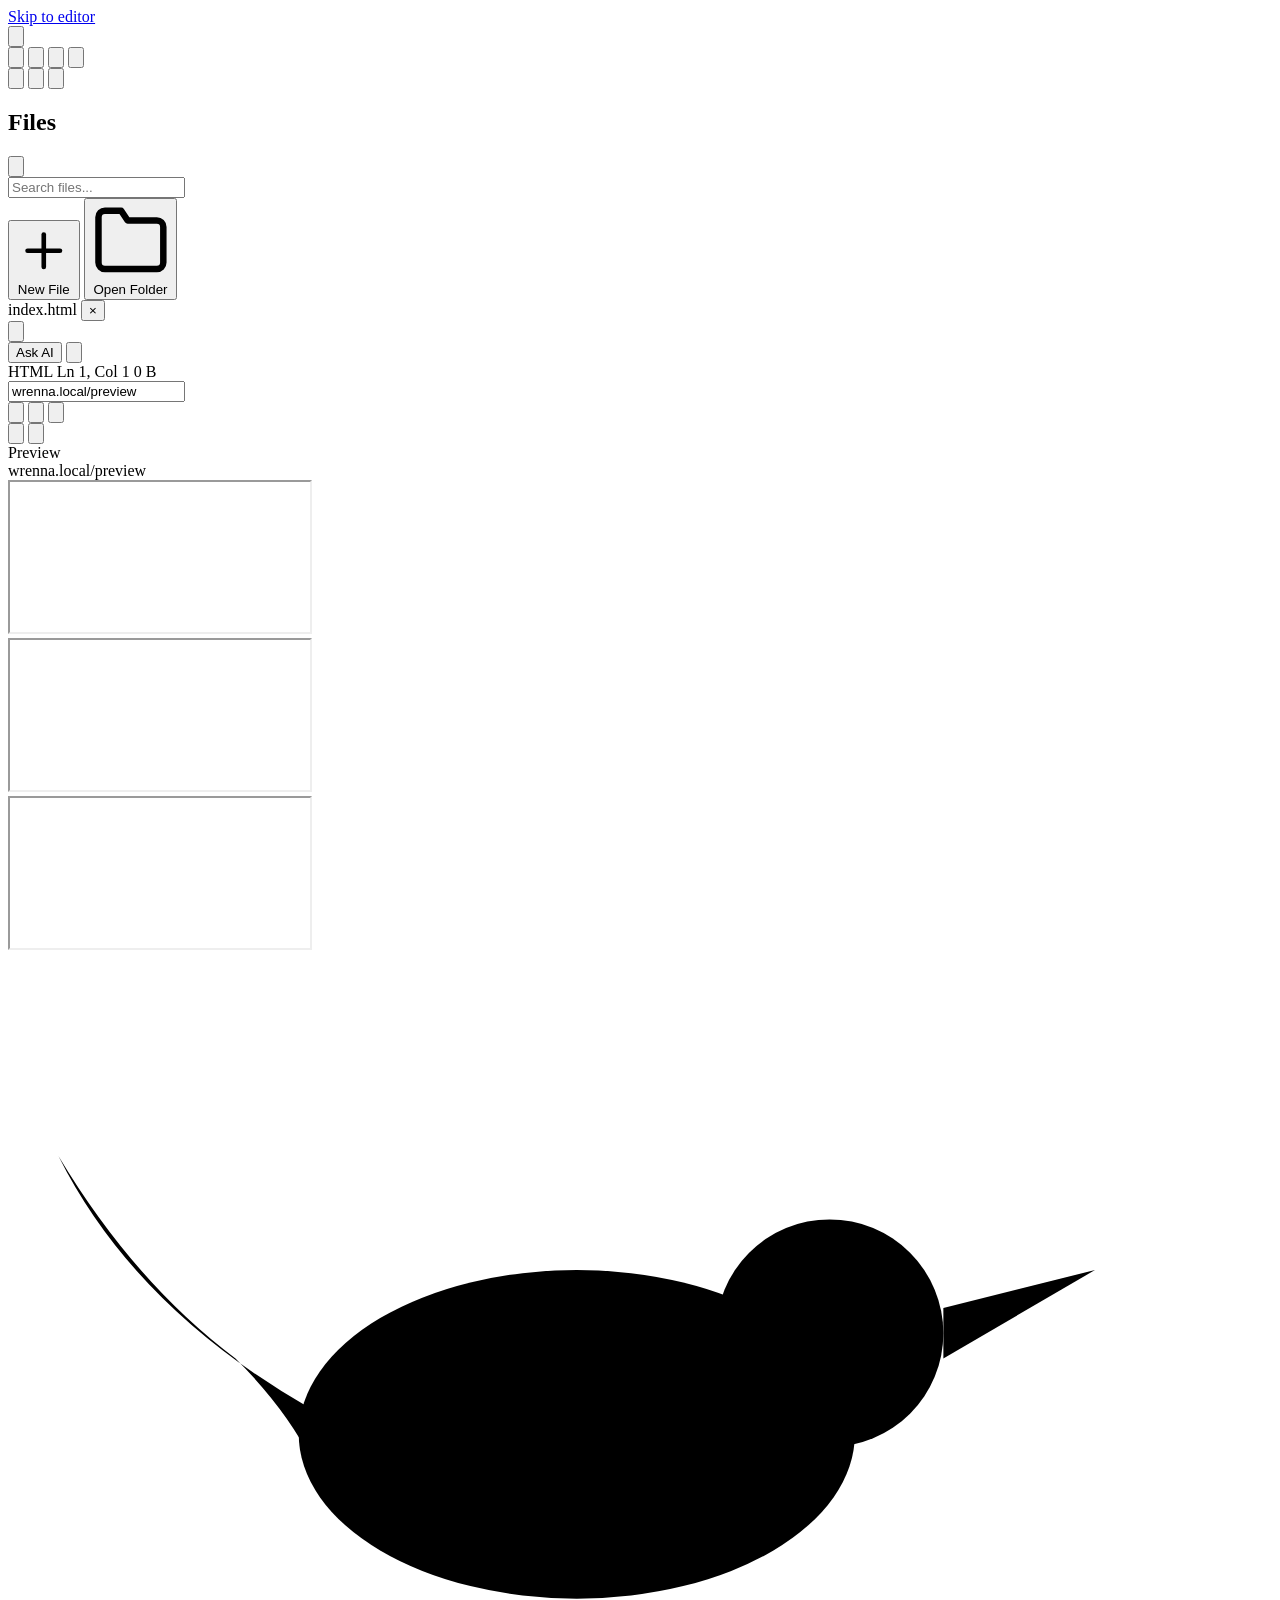
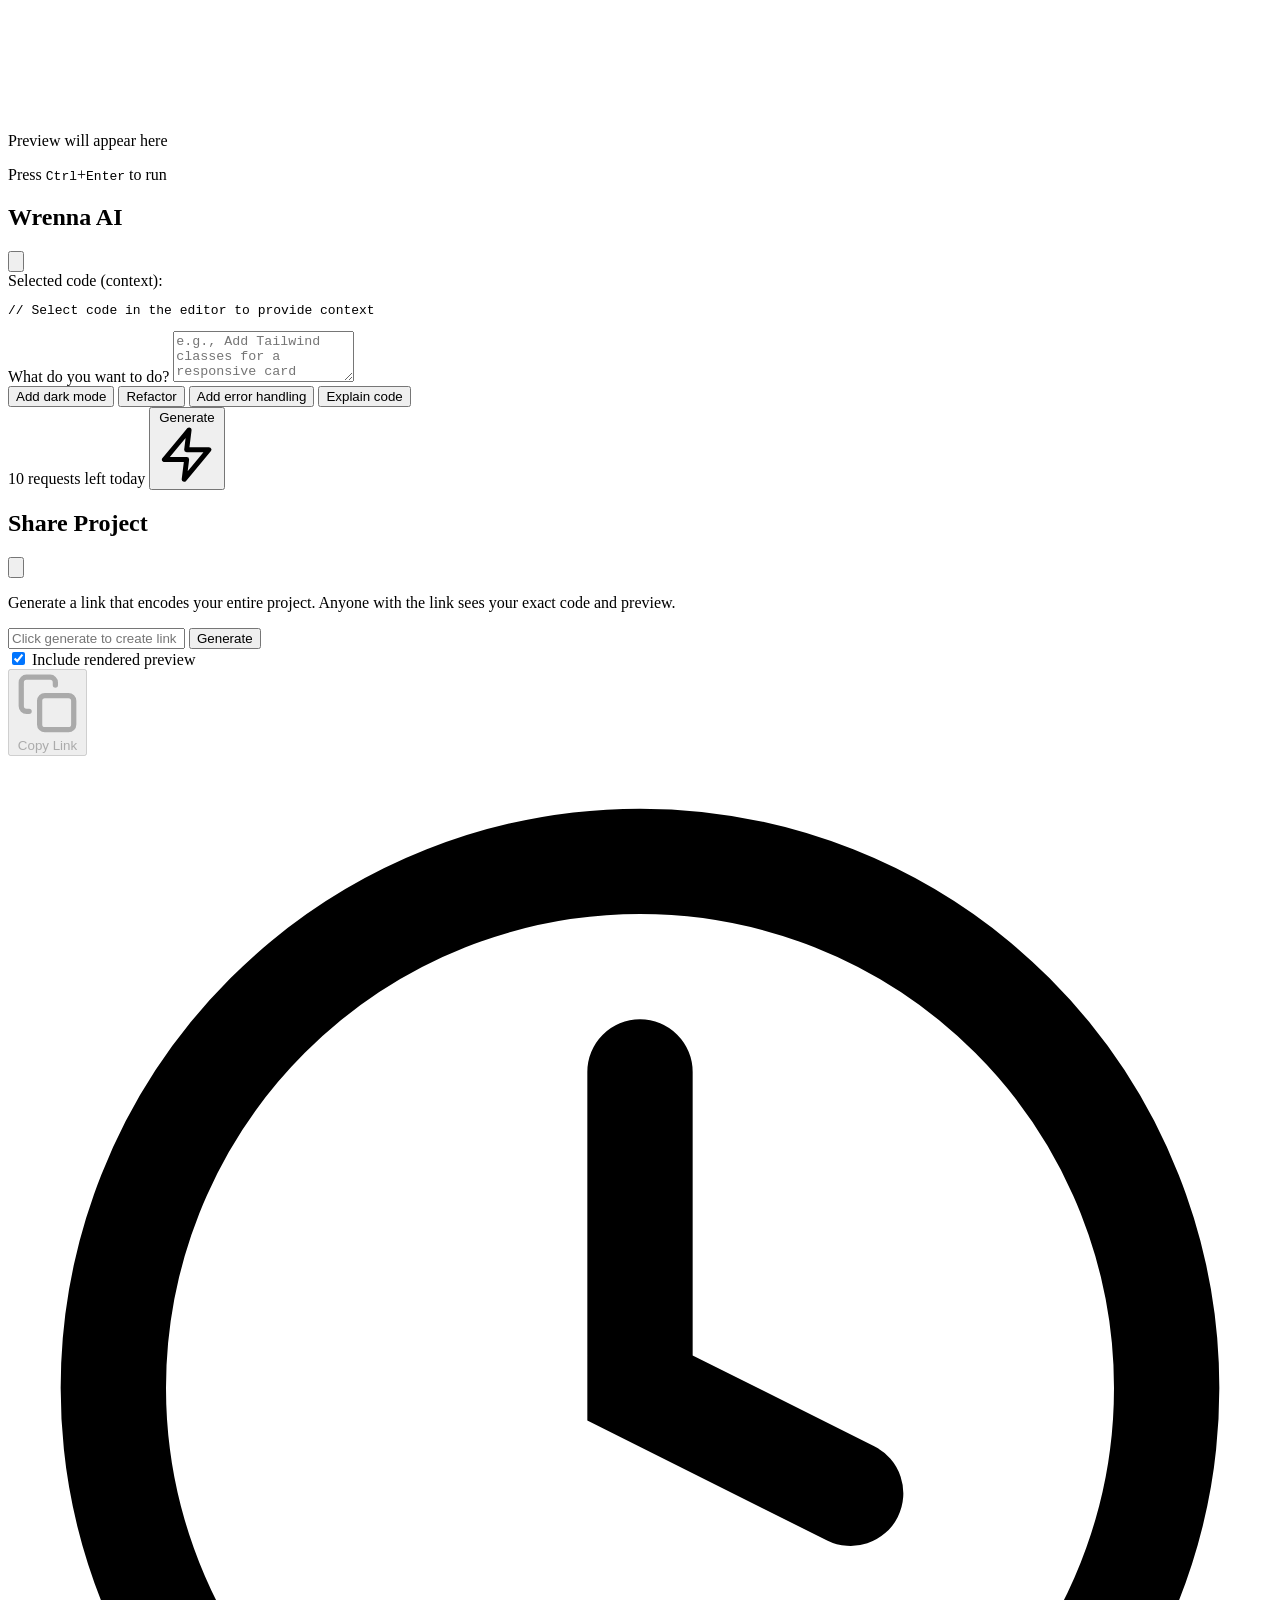
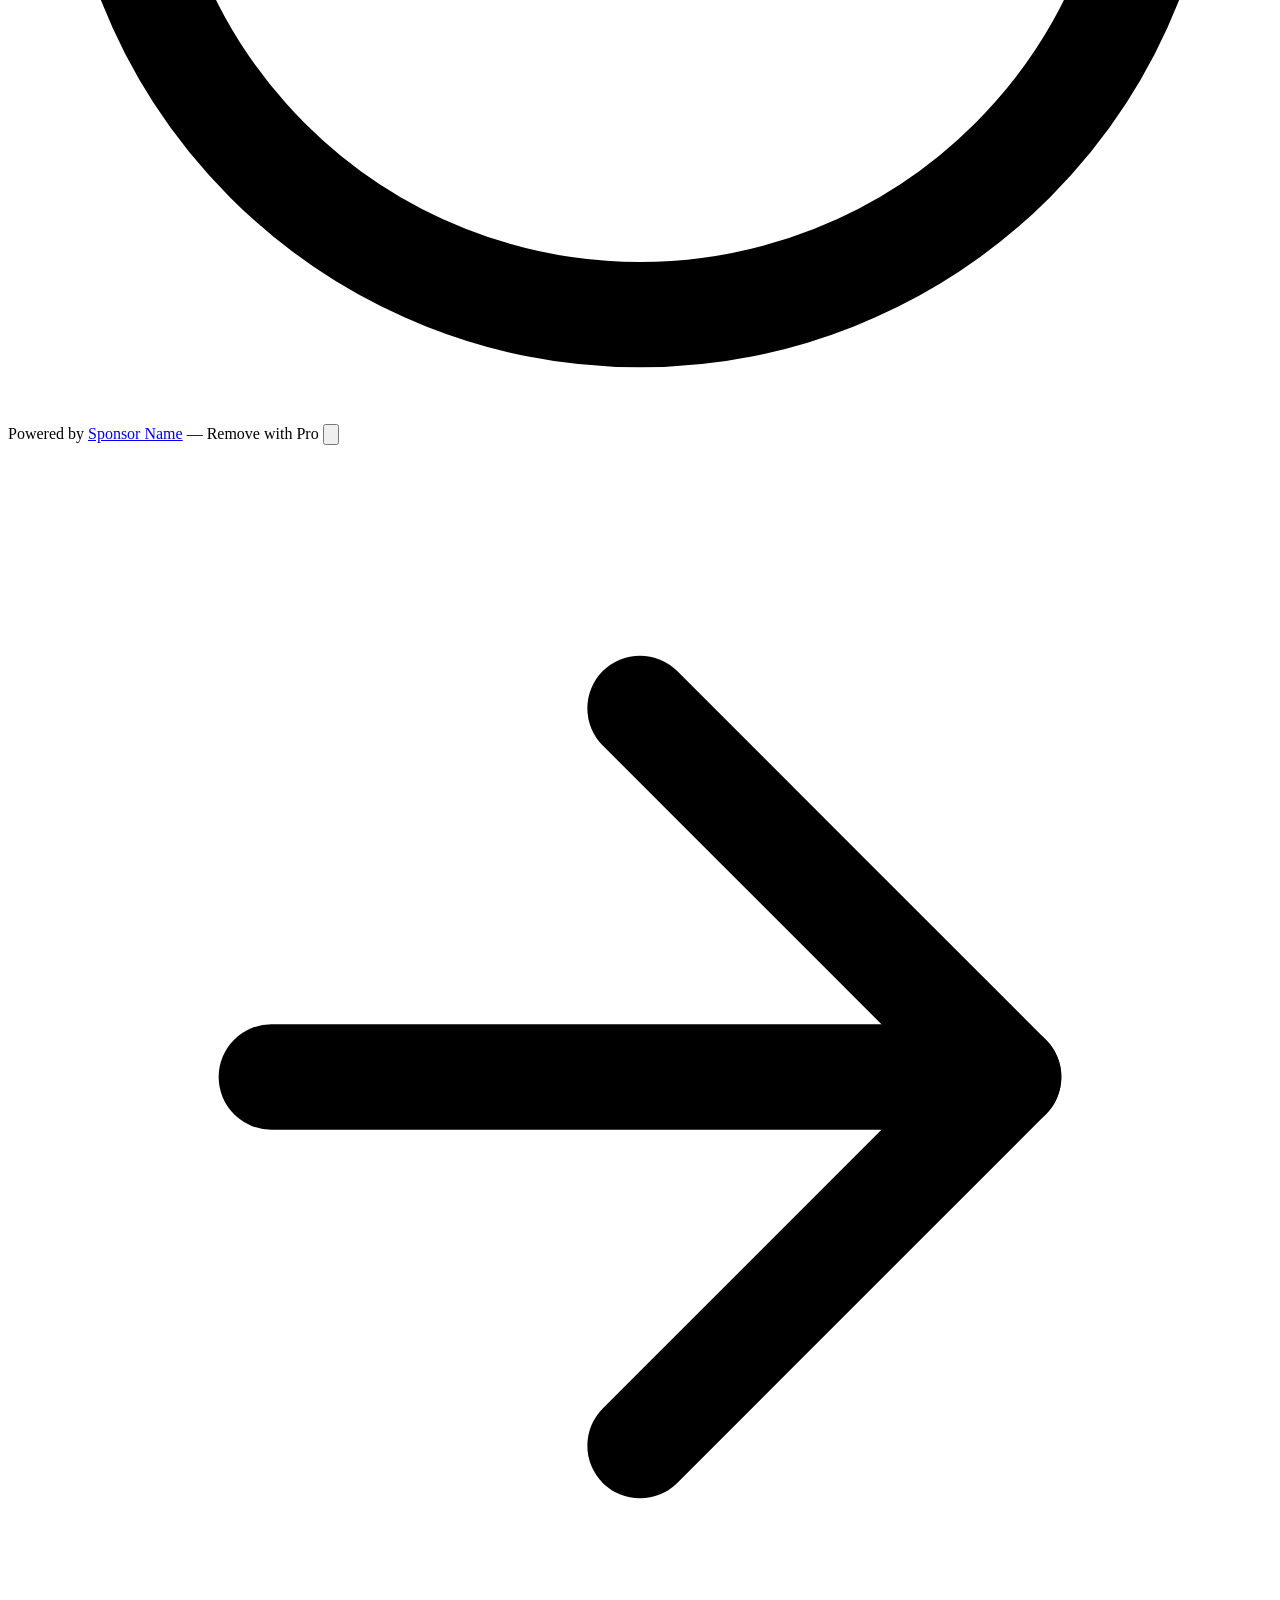
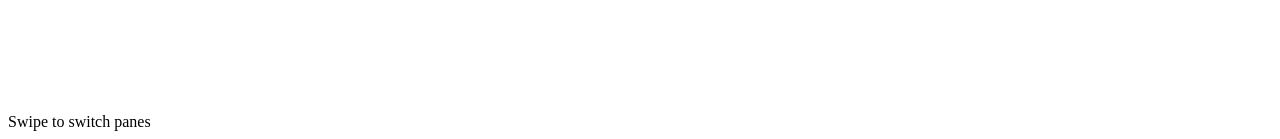
==== app.html @ cabc6733 "Add initial app.html structure and content" ====
<!DOCTYPE html>
<html lang="en">
<head>
    <meta charset="UTF-8">
    <meta name="viewport" content="width=device-width, initial-scale=1.0, viewport-fit=cover, user-scalable=no">
    <meta name="description" content="Wrenna Editor — Paste code, see it live.">
    <meta name="theme-color" content="#16120E">
    <title>Wrenna — Editor</title>
    
    <!-- Favicon -->
    <link rel="icon" href="data:image/svg+xml,%3Csvg xmlns='http://www.w3.org/2000/svg' viewBox='0 0 32 32'%3E%3Cpath fill='%23b54a26' d='M6 20 Q8 14 12 12 Q13 8 17 9 Q20 10 19 13 Q23 11 26 14 Q28 16 27 19 Q24 18 22 19 Q20 23 16 24 Q12 25 10 23 Q8 22 6 20 Z'/%3E%3C/svg%3E">
    
    <!-- Fonts (same as landing for consistency) -->
    <link rel="preconnect" href="https://fonts.googleapis.com">
    <link rel="preconnect" href="https://fonts.gstatic.com" crossorigin>
    <link href="https://fonts.googleapis.com/css2?family=Inter:wght@400;500;600&family=JetBrains+Mono:wght@400;500&display=swap" rel="stylesheet">
    
    <!-- Styles -->
    <link rel="stylesheet" href="css/app.css">
</head>
<body class="app-body">
    <a href="#editor-pane" class="skip-link">Skip to editor</a>
    
    <!-- ==================== ACTIVITY BAR ==================== -->
    <aside class="activity-bar" role="navigation" aria-label="Editor tools">
        <!-- Logo / Hamburger (toggles file tree) -->
        <button class="activity-btn activity-logo" id="btn-file-tree" aria-label="Toggle file tree" title="Files">
            <svg class="icon icon-logo" viewBox="0 0 32 32" fill="none" aria-hidden="true">
                <path d="M6 20 Q8 14 12 12 Q13 8 17 9 Q20 10 19 13 Q23 11 26 14 Q28 16 27 19 Q24 18 22 19 Q20 23 16 24 Q12 25 10 23 Q8 22 6 20 Z" fill="currentColor"/>
                <circle cx="24" cy="13" r="0.8" fill="var(--ink-0)"/>
            </svg>
        </button>
        
        <div class="activity-divider" aria-hidden="true"></div>
        
        <!-- Import -->
        <button class="activity-btn" id="btn-import" aria-label="Import file or repo" title="Import">
            <svg class="icon" viewBox="0 0 24 24" fill="none" stroke="currentColor" stroke-width="2" stroke-linecap="round" stroke-linejoin="round" aria-hidden="true">
                <path d="M21 15v4a2 2 0 0 1-2 2H5a2 2 0 0 1-2-2v-4"/>
                <polyline points="7 10 12 15 17 10"/>
                <line x1="12" y1="15" x2="12" y2="3"/>
            </svg>
        </button>
        
        <!-- GitHub -->
        <button class="activity-btn" id="btn-github" aria-label="GitHub integration" title="GitHub">
            <svg class="icon" viewBox="0 0 24 24" fill="none" stroke="currentColor" stroke-width="2" stroke-linecap="round" stroke-linejoin="round" aria-hidden="true">
                <path d="M9 19c-5 1.5-5-2.5-7-3m14 6v-3.5c0-1 .1-1.4-.5-2 2.8-.3 5.5-1.4 5.5-6a4.6 4.6 0 0 0-1.3-3.2 4.2 4.2 0 0 0-.1-3.2s-1.1-.3-3.5 1.3a12.3 12.3 0 0 0-6.2 0C6.5 2.8 5.4 3.1 5.4 3.1a4.2 4.2 0 0 0-.1 3.2A4.6 4.6 0 0 0 4 9.5c0 4.6 2.7 5.7 5.5 6-.6.6-.6 1.2-.5 2V22"/>
            </svg>
        </button>
        
        <!-- Share -->
        <button class="activity-btn" id="btn-share" aria-label="Share project" title="Share">
            <svg class="icon" viewBox="0 0 24 24" fill="none" stroke="currentColor" stroke-width="2" stroke-linecap="round" stroke-linejoin="round" aria-hidden="true">
                <circle cx="18" cy="5" r="3"/>
                <circle cx="6" cy="12" r="3"/>
                <circle cx="18" cy="19" r="3"/>
                <line x1="8.6" y1="13.5" x2="15.4" y2="17.5"/>
                <line x1="15.4" y1="6.5" x2="8.6" y2="10.5"/>
            </svg>
        </button>
        
        <!-- Live toggle -->
        <button class="activity-btn" id="btn-live" aria-label="Toggle live preview" title="Live Preview" aria-pressed="true">
            <svg class="icon" viewBox="0 0 24 24" fill="none" stroke="currentColor" stroke-width="2" stroke-linecap="round" stroke-linejoin="round" aria-hidden="true">
                <path d="M1 12s4-8 11-8 11 8 11 8-4 8-11 8-11-8-11-8z"/>
                <circle cx="12" cy="12" r="3"/>
            </svg>
        </button>
        
        <div class="activity-spacer" aria-hidden="true"></div>
        
        <!-- Run -->
        <button class="activity-btn activity-run" id="btn-run" aria-label="Run code" title="Run (Ctrl+Enter)">
            <svg class="icon" viewBox="0 0 24 24" fill="currentColor" aria-hidden="true">
                <polygon points="6 3 20 12 6 21 6 3"/>
            </svg>
        </button>
        
        <!-- AI -->
        <button class="activity-btn activity-ai" id="btn-ai" aria-label="Ask Wrenna AI" title="Wrenna AI">
            <svg class="icon" viewBox="0 0 24 24" fill="none" stroke="currentColor" stroke-width="2" stroke-linecap="round" stroke-linejoin="round" aria-hidden="true">
                <path d="M12 2 L2 7 L12 12 L22 7 Z"/>
                <path d="M2 17 L12 22 L22 17"/>
                <path d="M2 12 L12 17 L22 12"/>
            </svg>
        </button>
        
        <!-- Pro -->
        <button class="activity-btn activity-pro" id="btn-pro" aria-label="Upgrade to Pro" title="Pro">
            <svg class="icon" viewBox="0 0 24 24" fill="none" stroke="currentColor" stroke-width="2" stroke-linecap="round" stroke-linejoin="round" aria-hidden="true">
                <polygon points="12 2 15.09 8.26 22 9.27 17 14.14 18.18 21.02 12 17.77 5.82 21.02 7 14.14 2 9.27 8.91 8.26 12 2"/>
            </svg>
        </button>
    </aside>
    
    <!-- ==================== FILE TREE OVERLAY ==================== -->
    <div class="file-tree-overlay" id="file-tree-overlay" role="dialog" aria-label="File tree" aria-hidden="true">
        <div class="file-tree-panel">
            <div class="file-tree-header">
                <h2 class="file-tree-title">Files</h2>
                <button class="file-tree-close" id="btn-file-tree-close" aria-label="Close file tree">
                    <svg class="icon" viewBox="0 0 24 24" fill="none" stroke="currentColor" stroke-width="2" stroke-linecap="round" aria-hidden="true">
                        <line x1="18" y1="6" x2="6" y2="18"/>
                        <line x1="6" y1="6" x2="18" y2="18"/>
                    </svg>
                </button>
            </div>
            
            <div class="file-tree-search">
                <input type="search" id="file-search" placeholder="Search files..." aria-label="Search files">
            </div>
            
            <nav class="file-tree-list" id="file-tree" role="tree" aria-label="Project files">
                <!-- Populated by JS -->
            </nav>
            
            <div class="file-tree-actions">
                <button class="btn btn-ghost btn-sm" id="btn-new-file">
                    <svg class="icon icon-sm" viewBox="0 0 24 24" fill="none" stroke="currentColor" stroke-width="2" stroke-linecap="round" aria-hidden="true">
                        <line x1="12" y1="5" x2="12" y2="19"/>
                        <line x1="5" y1="12" x2="19" y2="12"/>
                    </svg>
                    New File
                </button>
                <button class="btn btn-ghost btn-sm" id="btn-open-folder">
                    <svg class="icon icon-sm" viewBox="0 0 24 24" fill="none" stroke="currentColor" stroke-width="2" stroke-linecap="round" stroke-linejoin="round" aria-hidden="true">
                        <path d="M22 19a2 2 0 0 1-2 2H4a2 2 0 0 1-2-2V5a2 2 0 0 1 2-2h5l2 3h9a2 2 0 0 1 2 2z"/>
                    </svg>
                    Open Folder
                </button>
            </div>
        </div>
    </div>
    
    <!-- ==================== MAIN WORKSPACE ==================== -->
    <main class="workspace" id="workspace">
        
        <!-- Editor Pane -->
        <section class="pane pane-editor" id="editor-pane" aria-label="Code editor">
            <header class="pane-header">
                <div class="pane-tabs">
                    <div class="tab active" id="tab-index-html" data-file="index.html" role="tab" aria-selected="true" tabindex="0">
                        <span class="tab-name">index.html</span>
                        <button class="tab-close" aria-label="Close file">×</button>
                    </div>
                    <button class="tab-new" id="btn-tab-new" aria-label="New file">
                        <svg class="icon icon-sm" viewBox="0 0 24 24" fill="none" stroke="currentColor" stroke-width="2" stroke-linecap="round" aria-hidden="true">
                            <line x1="12" y1="5" x2="12" y2="19"/>
                            <line x1="5" y1="12" x2="19" y2="12"/>
                        </svg>
                    </button>
                </div>
                
                <div class="pane-actions">
                    <!-- AI Button (in header for quick access) -->
                    <button class="pane-btn" id="btn-ai-header" aria-label="Ask Wrenna AI" title="Wrenna AI">
                        <span class="ai-spark" aria-hidden="true"></span>
                        Ask AI
                    </button>
                    
                    <!-- Maximize editor -->
                    <button class="pane-btn pane-maximize" id="btn-maximize-editor" aria-label="Maximize editor" title="Focus Editor">
                        <svg class="icon" viewBox="0 0 24 24" fill="none" stroke="currentColor" stroke-width="2" stroke-linecap="round" stroke-linejoin="round" aria-hidden="true">
                            <path d="M8 3H5a2 2 0 0 0-2 2v3m18 0V5a2 2 0 0 0-2-2h-3m0 18h3a2 2 0 0 0 2-2v-3M3 16v3a2 2 0 0 0 2 2h3"/>
                        </svg>
                    </button>
                </div>
            </header>
            
            <div class="pane-body editor-body">
                <div id="codemirror-container" class="codemirror-host"></div>
            </div>
            
            <footer class="editor-statusbar">
                <span class="status-item" id="status-lang">HTML</span>
                <span class="status-item" id="status-cursor">Ln 1, Col 1</span>
                <span class="status-item" id="status-file-size">0 B</span>
            </footer>
        </section>
        
        <!-- Resize Handle -->
        <div class="resize-handle" id="resize-handle" role="separator" aria-orientation="vertical" aria-label="Resize panes" tabindex="0">
            <div class="resize-grip" aria-hidden="true"></div>
        </div>
        
        <!-- Preview Pane -->
        <section class="pane pane-preview" id="preview-pane" aria-label="Live preview">
            <header class="pane-header">
                <div class="preview-url-bar">
                    <div class="url-dots" aria-hidden="true">
                        <span class="dot"></span>
                        <span class="dot"></span>
                        <span class="dot"></span>
                    </div>
                    <input type="text" class="url-input" id="preview-url" value="wrenna.local/preview" aria-label="Preview URL" readonly>
                </div>
                
                <div class="pane-actions">
                    <!-- Device selector -->
                    <div class="device-selector" role="toolbar" aria-label="Device viewport">
                        <button class="device-btn active" data-device="desktop" aria-label="Desktop viewport" title="Desktop">
                            <svg class="icon" viewBox="0 0 24 24" fill="none" stroke="currentColor" stroke-width="2" stroke-linecap="round" stroke-linejoin="round" aria-hidden="true">
                                <rect x="2" y="3" width="20" height="14" rx="2"/>
                                <line x1="8" y1="21" x2="16" y2="21"/>
                                <line x1="12" y1="17" x2="12" y2="21"/>
                            </svg>
                        </button>
                        <button class="device-btn" data-device="tablet" aria-label="Tablet viewport" title="Tablet">
                            <svg class="icon" viewBox="0 0 24 24" fill="none" stroke="currentColor" stroke-width="2" stroke-linecap="round" stroke-linejoin="round" aria-hidden="true">
                                <rect x="4" y="2" width="16" height="20" rx="2"/>
                                <line x1="12" y1="18" x2="12" y2="18"/>
                            </svg>
                        </button>
                        <button class="device-btn" data-device="mobile" aria-label="Mobile viewport" title="Mobile">
                            <svg class="icon" viewBox="0 0 24 24" fill="none" stroke="currentColor" stroke-width="2" stroke-linecap="round" stroke-linejoin="round" aria-hidden="true">
                                <rect x="5" y="2" width="14" height="20" rx="2"/>
                                <line x1="12" y1="18" x2="12" y2="18"/>
                            </svg>
                        </button>
                    </div>
                    
                    <!-- Refresh -->
                    <button class="pane-btn" id="btn-refresh-preview" aria-label="Refresh preview" title="Refresh">
                        <svg class="icon" viewBox="0 0 24 24" fill="none" stroke="currentColor" stroke-width="2" stroke-linecap="round" stroke-linejoin="round" aria-hidden="true">
                            <polyline points="23 4 23 10 17 10"/>
                            <path d="M20.49 15a9 9 0 1 1-2.12-9.36L23 10"/>
                        </svg>
                    </button>
                    
                    <!-- Maximize preview -->
                    <button class="pane-btn pane-maximize" id="btn-maximize-preview" aria-label="Maximize preview" title="Focus Preview">
                        <svg class="icon" viewBox="0 0 24 24" fill="none" stroke="currentColor" stroke-width="2" stroke-linecap="round" stroke-linejoin="round" aria-hidden="true">
                            <path d="M8 3H5a2 2 0 0 0-2 2v3m18 0V5a2 2 0 0 0-2-2h-3m0 18h3a2 2 0 0 0 2-2v-3M3 16v3a2 2 0 0 0 2 2h3"/>
                        </svg>
                    </button>
                </div>
            </header>
            
            <div class="pane-body preview-body">
                <div class="preview-stage" id="preview-stage">
                    <!-- Device frame container -->
                    <div class="device-frame device-desktop active" id="device-frame" data-device="desktop">
                        <!-- Desktop frame -->
                        <div class="device-screen device-screen-desktop">
                            <div class="browser-chrome">
                                <div class="browser-tabs">
                                    <span class="browser-tab active">
                                        <span class="tab-favicon"></span>
                                        <span class="tab-title">Preview</span>
                                    </span>
                                </div>
                                <div class="browser-url">wrenna.local/preview</div>
                            </div>
                            <iframe id="preview-iframe" class="preview-iframe" sandbox="allow-scripts allow-forms allow-popups allow-modals" title="Code preview"></iframe>
                        </div>
                        
                        <!-- Tablet frame (hidden by default) -->
                        <div class="device-screen device-screen-tablet">
                            <div class="tablet-notch"></div>
                            <iframe id="preview-iframe-tablet" class="preview-iframe" sandbox="allow-scripts allow-forms allow-popups allow-modals" title="Tablet preview"></iframe>
                            <div class="tablet-home"></div>
                        </div>
                        
                        <!-- Mobile frame (hidden by default) -->
                        <div class="device-screen device-screen-mobile">
                            <div class="mobile-notch">
                                <span class="notch-speaker"></span>
                                <span class="notch-camera"></span>
                            </div>
                            <iframe id="preview-iframe-mobile" class="preview-iframe" sandbox="allow-scripts allow-forms allow-popups allow-modals" title="Mobile preview"></iframe>
                            <div class="mobile-home-indicator"></div>
                        </div>
                    </div>
                </div>
                
                <!-- Empty state (shown when no code) -->
                <div class="preview-empty" id="preview-empty">
                    <svg class="empty-wren" viewBox="0 0 100 60" fill="currentColor" aria-hidden="true">
                        <ellipse cx="45" cy="38" rx="22" ry="13"/>
                        <circle cx="65" cy="30" r="9"/>
                        <path d="M74 28 L86 25 L74 32 Z"/>
                        <path d="M24 36 Q10 28 4 16 Q10 26 18 32 Q22 36 24 40 Z"/>
                    </svg>
                    <p>Preview will appear here</p>
                    <span class="empty-hint">Press <kbd>Ctrl</kbd>+<kbd>Enter</kbd> to run</span>
                </div>
            </div>
        </section>
    </main>
    
    <!-- ==================== AI MODAL ==================== -->
    <div class="modal-overlay" id="ai-modal-overlay" role="dialog" aria-modal="true" aria-labelledby="ai-modal-title" aria-hidden="true">
        <div class="modal ai-modal">
            <header class="modal-header">
                <h2 id="ai-modal-title" class="modal-title">
                    <span class="ai-spark" aria-hidden="true"></span>
                    Wrenna AI
                </h2>
                <button class="modal-close" id="btn-ai-close" aria-label="Close AI modal">
                    <svg class="icon" viewBox="0 0 24 24" fill="none" stroke="currentColor" stroke-width="2" stroke-linecap="round" aria-hidden="true">
                        <line x1="18" y1="6" x2="6" y2="18"/>
                        <line x1="6" y1="6" x2="18" y2="18"/>
                    </svg>
                </button>
            </header>
            
            <div class="modal-body">
                <div class="ai-context" id="ai-context">
                    <label class="ai-context-label">Selected code (context):</label>
                    <pre class="ai-context-code" id="ai-context-code">// Select code in the editor to provide context</pre>
                </div>
                
                <div class="ai-prompt-group">
                    <label for="ai-prompt" class="ai-prompt-label">What do you want to do?</label>
                    <textarea id="ai-prompt" class="ai-prompt-input" rows="3" placeholder="e.g., Add Tailwind classes for a responsive card layout..." aria-label="AI prompt"></textarea>
                </div>
                
                <div class="ai-suggestions">
                    <button class="suggestion-chip" data-prompt="Add dark mode support">Add dark mode</button>
                    <button class="suggestion-chip" data-prompt="Refactor for better performance">Refactor</button>
                    <button class="suggestion-chip" data-prompt="Add error handling">Add error handling</button>
                    <button class="suggestion-chip" data-prompt="Add comments explaining this code">Explain code</button>
                </div>
            </div>
            
            <footer class="modal-footer">
                <span class="ai-quota" id="ai-quota">10 requests left today</span>
                <button class="btn btn-primary" id="btn-ai-generate">
                    Generate
                    <svg class="icon icon-sm" viewBox="0 0 24 24" fill="none" stroke="currentColor" stroke-width="2" stroke-linecap="round" stroke-linejoin="round" aria-hidden="true">
                        <polygon points="13 2 3 14 12 14 11 22 21 10 12 10 13 2"/>
                    </svg>
                </button>
            </footer>
        </div>
    </div>
    
    <!-- ==================== SHARE MODAL ==================== -->
    <div class="modal-overlay" id="share-modal-overlay" role="dialog" aria-modal="true" aria-labelledby="share-modal-title" aria-hidden="true">
        <div class="modal share-modal">
            <header class="modal-header">
                <h2 id="share-modal-title" class="modal-title">Share Project</h2>
                <button class="modal-close" id="btn-share-close" aria-label="Close share modal">
                    <svg class="icon" viewBox="0 0 24 24" fill="none" stroke="currentColor" stroke-width="2" stroke-linecap="round" aria-hidden="true">
                        <line x1="18" y1="6" x2="6" y2="18"/>
                        <line x1="6" y1="6" x2="18" y2="18"/>
                    </svg>
                </button>
            </header>
            
            <div class="modal-body">
                <p class="share-description">Generate a link that encodes your entire project. Anyone with the link sees your exact code and preview.</p>
                
                <div class="share-link-group">
                    <input type="text" id="share-url" class="share-url-input" readonly aria-label="Share URL" placeholder="Click generate to create link">
                    <button class="btn btn-primary btn-sm" id="btn-generate-link">Generate</button>
                </div>
                
                <div class="share-options">
                    <label class="share-option">
                        <input type="checkbox" id="share-include-preview" checked>
                        <span>Include rendered preview</span>
                    </label>
                </div>
                
                <div class="share-actions">
                    <button class="btn btn-ghost btn-sm" id="btn-copy-link" disabled>
                        <svg class="icon icon-sm" viewBox="0 0 24 24" fill="none" stroke="currentColor" stroke-width="2" stroke-linecap="round" stroke-linejoin="round" aria-hidden="true">
                            <rect x="9" y="9" width="13" height="13" rx="2"/>
                            <path d="M5 15H4a2 2 0 0 1-2-2V4a2 2 0 0 1 2-2h9a2 2 0 0 1 2 2v1"/>
                        </svg>
                        Copy Link
                    </button>
                </div>
            </div>
        </div>
    </div>
    
    <!-- ==================== STATUS BAR / SPONSOR ==================== -->
    <footer class="app-footer" id="app-footer">
        <div class="sponsor-banner" id="sponsor-banner">
            <span class="sponsor-text">
                <svg class="icon icon-sm" viewBox="0 0 24 24" fill="none" stroke="currentColor" stroke-width="2" stroke-linecap="round" aria-hidden="true">
                    <circle cx="12" cy="12" r="10"/>
                    <path d="M12 6v6l4 2"/>
                </svg>
                Powered by
                <a href="#" class="sponsor-link">Sponsor Name</a>
                — Remove with Pro
            </span>
            <button class="sponsor-close" id="btn-sponsor-close" aria-label="Dismiss sponsor banner">
                <svg class="icon icon-xs" viewBox="0 0 24 24" fill="none" stroke="currentColor" stroke-width="2" stroke-linecap="round" aria-hidden="true">
                    <line x1="18" y1="6" x2="6" y2="18"/>
                    <line x1="6" y1="6" x2="18" y2="18"/>
                </svg>
            </button>
        </div>
    </footer>
    
    <!-- ==================== TOAST NOTIFICATIONS ==================== -->
    <div class="toast-container" id="toast-container" aria-live="polite" aria-atomic="true"></div>
    
    <!-- ==================== MOBILE GESTURE HINTS ==================== -->
    <div class="gesture-hint" id="gesture-hint" aria-hidden="true">
        <div class="gesture-hint-content">
            <svg class="icon" viewBox="0 0 24 24" fill="none" stroke="currentColor" stroke-width="2" stroke-linecap="round" stroke-linejoin="round" aria-hidden="true">
                <path d="M5 12h14"/>
                <path d="M12 5l7 7-7 7"/>
            </svg>
            <span>Swipe to switch panes</span>
        </div>
    </div>
    
    <!-- Scripts (ES Modules) -->
    <script type="module" src="js/app.js"></script>
</body>
</html>
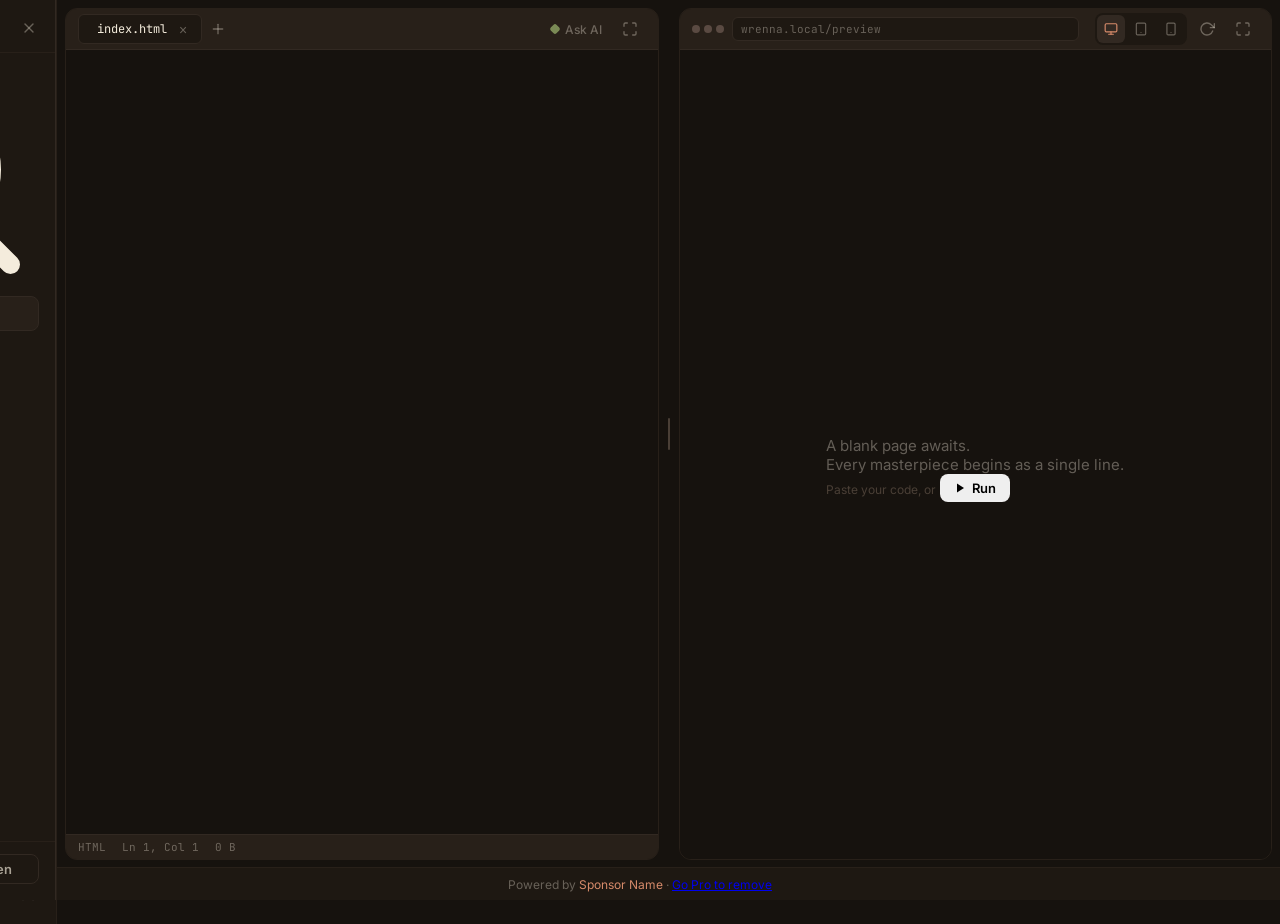
==== commit c47587fd: "Update fmt.Println message from 'Hello' to 'Goodbye'" ====
--- a/app.html
+++ b/app.html
@@ -7,15 +7,12 @@
     <meta name="theme-color" content="#16120E">
     <title>Wrenna — Editor</title>
     
-    <!-- Favicon -->
     <link rel="icon" href="data:image/svg+xml,%3Csvg xmlns='http://www.w3.org/2000/svg' viewBox='0 0 32 32'%3E%3Cpath fill='%23b54a26' d='M6 20 Q8 14 12 12 Q13 8 17 9 Q20 10 19 13 Q23 11 26 14 Q28 16 27 19 Q24 18 22 19 Q20 23 16 24 Q12 25 10 23 Q8 22 6 20 Z'/%3E%3C/svg%3E">
     
-    <!-- Fonts (same as landing for consistency) -->
     <link rel="preconnect" href="https://fonts.googleapis.com">
     <link rel="preconnect" href="https://fonts.gstatic.com" crossorigin>
-    <link href="https://fonts.googleapis.com/css2?family=Inter:wght@400;500;600&family=JetBrains+Mono:wght@400;500&display=swap" rel="stylesheet">
-    
-    <!-- Styles -->
+    <link href="https://fonts.googleapis.com/css2?family=Inter:wght@400;500;600;700&family=JetBrains+Mono:wght@400;500&family=Lora:ital,wght@0,400;0,600;1,400&display=swap" rel="stylesheet">
+    
     <link rel="stylesheet" href="css/app.css">
 </head>
 <body class="app-body">
@@ -23,84 +20,90 @@
     
     <!-- ==================== ACTIVITY BAR ==================== -->
     <aside class="activity-bar" role="navigation" aria-label="Editor tools">
-        <!-- Logo / Hamburger (toggles file tree) -->
-        <button class="activity-btn activity-logo" id="btn-file-tree" aria-label="Toggle file tree" title="Files">
-            <svg class="icon icon-logo" viewBox="0 0 32 32" fill="none" aria-hidden="true">
-                <path d="M6 20 Q8 14 12 12 Q13 8 17 9 Q20 10 19 13 Q23 11 26 14 Q28 16 27 19 Q24 18 22 19 Q20 23 16 24 Q12 25 10 23 Q8 22 6 20 Z" fill="currentColor"/>
-                <circle cx="24" cy="13" r="0.8" fill="var(--ink-0)"/>
-            </svg>
-        </button>
-        
-        <div class="activity-divider" aria-hidden="true"></div>
-        
-        <!-- Import -->
-        <button class="activity-btn" id="btn-import" aria-label="Import file or repo" title="Import">
-            <svg class="icon" viewBox="0 0 24 24" fill="none" stroke="currentColor" stroke-width="2" stroke-linecap="round" stroke-linejoin="round" aria-hidden="true">
-                <path d="M21 15v4a2 2 0 0 1-2 2H5a2 2 0 0 1-2-2v-4"/>
-                <polyline points="7 10 12 15 17 10"/>
-                <line x1="12" y1="15" x2="12" y2="3"/>
-            </svg>
-        </button>
-        
-        <!-- GitHub -->
-        <button class="activity-btn" id="btn-github" aria-label="GitHub integration" title="GitHub">
-            <svg class="icon" viewBox="0 0 24 24" fill="none" stroke="currentColor" stroke-width="2" stroke-linecap="round" stroke-linejoin="round" aria-hidden="true">
-                <path d="M9 19c-5 1.5-5-2.5-7-3m14 6v-3.5c0-1 .1-1.4-.5-2 2.8-.3 5.5-1.4 5.5-6a4.6 4.6 0 0 0-1.3-3.2 4.2 4.2 0 0 0-.1-3.2s-1.1-.3-3.5 1.3a12.3 12.3 0 0 0-6.2 0C6.5 2.8 5.4 3.1 5.4 3.1a4.2 4.2 0 0 0-.1 3.2A4.6 4.6 0 0 0 4 9.5c0 4.6 2.7 5.7 5.5 6-.6.6-.6 1.2-.5 2V22"/>
-            </svg>
-        </button>
-        
-        <!-- Share -->
-        <button class="activity-btn" id="btn-share" aria-label="Share project" title="Share">
-            <svg class="icon" viewBox="0 0 24 24" fill="none" stroke="currentColor" stroke-width="2" stroke-linecap="round" stroke-linejoin="round" aria-hidden="true">
-                <circle cx="18" cy="5" r="3"/>
-                <circle cx="6" cy="12" r="3"/>
-                <circle cx="18" cy="19" r="3"/>
-                <line x1="8.6" y1="13.5" x2="15.4" y2="17.5"/>
-                <line x1="15.4" y1="6.5" x2="8.6" y2="10.5"/>
-            </svg>
-        </button>
-        
-        <!-- Live toggle -->
-        <button class="activity-btn" id="btn-live" aria-label="Toggle live preview" title="Live Preview" aria-pressed="true">
-            <svg class="icon" viewBox="0 0 24 24" fill="none" stroke="currentColor" stroke-width="2" stroke-linecap="round" stroke-linejoin="round" aria-hidden="true">
-                <path d="M1 12s4-8 11-8 11 8 11 8-4 8-11 8-11-8-11-8z"/>
-                <circle cx="12" cy="12" r="3"/>
-            </svg>
-        </button>
+        
+        <!-- Group 1: Identity -->
+        <div class="activity-group activity-group-identity">
+            <button class="activity-btn activity-logo" id="btn-file-tree" aria-label="Toggle file tree" title="Files">
+                <svg class="icon icon-logo" viewBox="0 0 32 32" fill="none" aria-hidden="true">
+                    <path d="M6 20 Q8 14 12 12 Q13 8 17 9 Q20 10 19 13 Q23 11 26 14 Q28 16 27 19 Q24 18 22 19 Q20 23 16 24 Q12 25 10 23 Q8 22 6 20 Z" fill="currentColor"/>
+                    <circle cx="24" cy="13" r="0.8" fill="var(--ink-0)"/>
+                </svg>
+            </button>
+        </div>
+        
+        <!-- Group 2: Source (getting code IN) -->
+        <div class="activity-group">
+            <button class="activity-btn" id="btn-import" aria-label="Import file or repo" title="Import">
+                <svg class="icon" viewBox="0 0 24 24" fill="none" stroke="currentColor" stroke-width="1.75" stroke-linecap="round" stroke-linejoin="round" aria-hidden="true">
+                    <path d="M21 15v4a2 2 0 0 1-2 2H5a2 2 0 0 1-2-2v-4"/>
+                    <polyline points="7 10 12 15 17 10"/>
+                    <line x1="12" y1="15" x2="12" y2="3"/>
+                </svg>
+            </button>
+            
+            <button class="activity-btn" id="btn-github" aria-label="GitHub integration" title="GitHub">
+                <svg class="icon" viewBox="0 0 24 24" fill="none" stroke="currentColor" stroke-width="1.75" stroke-linecap="round" stroke-linejoin="round" aria-hidden="true">
+                    <path d="M9 19c-5 1.5-5-2.5-7-3m14 6v-3.5c0-1 .1-1.4-.5-2 2.8-.3 5.5-1.4 5.5-6a4.6 4.6 0 0 0-1.3-3.2 4.2 4.2 0 0 0-.1-3.2s-1.1-.3-3.5 1.3a12.3 12.3 0 0 0-6.2 0C6.5 2.8 5.4 3.1 5.4 3.1a4.2 4.2 0 0 0-.1 3.2A4.6 4.6 0 0 0 4 9.5c0 4.6 2.7 5.7 5.5 6-.6.6-.6 1.2-.5 2V22"/>
+                </svg>
+            </button>
+        </div>
+        
+        <!-- Group 3: Output (getting code OUT) -->
+        <div class="activity-group">
+            <button class="activity-btn" id="btn-share" aria-label="Share project" title="Share">
+                <svg class="icon" viewBox="0 0 24 24" fill="none" stroke="currentColor" stroke-width="1.75" stroke-linecap="round" stroke-linejoin="round" aria-hidden="true">
+                    <circle cx="18" cy="5" r="3"/>
+                    <circle cx="6" cy="12" r="3"/>
+                    <circle cx="18" cy="19" r="3"/>
+                    <line x1="8.6" y1="13.5" x2="15.4" y2="17.5"/>
+                    <line x1="15.4" y1="6.5" x2="8.6" y2="10.5"/>
+                </svg>
+            </button>
+            
+            <button class="activity-btn" id="btn-live" aria-label="Toggle live preview" title="Live Preview" aria-pressed="true">
+                <svg class="icon" viewBox="0 0 24 24" fill="none" stroke="currentColor" stroke-width="1.75" stroke-linecap="round" stroke-linejoin="round" aria-hidden="true">
+                    <path d="M1 12s4-8 11-8 11 8 11 8-4 8-11 8-11-8-11-8z"/>
+                    <circle cx="12" cy="12" r="3"/>
+                </svg>
+            </button>
+        </div>
         
         <div class="activity-spacer" aria-hidden="true"></div>
         
-        <!-- Run -->
-        <button class="activity-btn activity-run" id="btn-run" aria-label="Run code" title="Run (Ctrl+Enter)">
-            <svg class="icon" viewBox="0 0 24 24" fill="currentColor" aria-hidden="true">
-                <polygon points="6 3 20 12 6 21 6 3"/>
-            </svg>
-        </button>
-        
-        <!-- AI -->
-        <button class="activity-btn activity-ai" id="btn-ai" aria-label="Ask Wrenna AI" title="Wrenna AI">
-            <svg class="icon" viewBox="0 0 24 24" fill="none" stroke="currentColor" stroke-width="2" stroke-linecap="round" stroke-linejoin="round" aria-hidden="true">
-                <path d="M12 2 L2 7 L12 12 L22 7 Z"/>
-                <path d="M2 17 L12 22 L22 17"/>
-                <path d="M2 12 L12 17 L22 12"/>
-            </svg>
-        </button>
-        
-        <!-- Pro -->
-        <button class="activity-btn activity-pro" id="btn-pro" aria-label="Upgrade to Pro" title="Pro">
-            <svg class="icon" viewBox="0 0 24 24" fill="none" stroke="currentColor" stroke-width="2" stroke-linecap="round" stroke-linejoin="round" aria-hidden="true">
-                <polygon points="12 2 15.09 8.26 22 9.27 17 14.14 18.18 21.02 12 17.77 5.82 21.02 7 14.14 2 9.27 8.91 8.26 12 2"/>
-            </svg>
-        </button>
+        <!-- Group 4: Actions -->
+        <div class="activity-group activity-group-actions">
+            <button class="activity-btn activity-run" id="btn-run" aria-label="Run code" title="Run (Ctrl+Enter)">
+                <svg class="icon" viewBox="0 0 24 24" fill="currentColor" aria-hidden="true">
+                    <polygon points="6 3 20 12 6 21 6 3"/>
+                </svg>
+            </button>
+            
+            <button class="activity-btn activity-ai" id="btn-ai" aria-label="Ask Wrenna AI" title="Wrenna AI">
+                <svg class="icon" viewBox="0 0 24 24" fill="none" stroke="currentColor" stroke-width="1.75" stroke-linecap="round" stroke-linejoin="round" aria-hidden="true">
+                    <path d="M12 2 L2 7 L12 12 L22 7 Z"/>
+                    <path d="M2 17 L12 22 L22 17"/>
+                    <path d="M2 12 L12 17 L22 12"/>
+                </svg>
+            </button>
+        </div>
+        
+        <!-- Group 5: Account -->
+        <div class="activity-group">
+            <button class="activity-btn activity-pro" id="btn-pro" aria-label="Upgrade to Pro" title="Pro">
+                <svg class="icon" viewBox="0 0 24 24" fill="none" stroke="currentColor" stroke-width="1.75" stroke-linecap="round" stroke-linejoin="round" aria-hidden="true">
+                    <polygon points="12 2 15.09 8.26 22 9.27 17 14.14 18.18 21.02 12 17.77 5.82 21.02 7 14.14 2 9.27 8.91 8.26 12 2"/>
+                </svg>
+            </button>
+        </div>
     </aside>
     
     <!-- ==================== FILE TREE OVERLAY ==================== -->
     <div class="file-tree-overlay" id="file-tree-overlay" role="dialog" aria-label="File tree" aria-hidden="true">
         <div class="file-tree-panel">
             <div class="file-tree-header">
-                <h2 class="file-tree-title">Files</h2>
+                <h2 class="file-tree-title">Field Notes</h2>
                 <button class="file-tree-close" id="btn-file-tree-close" aria-label="Close file tree">
-                    <svg class="icon" viewBox="0 0 24 24" fill="none" stroke="currentColor" stroke-width="2" stroke-linecap="round" aria-hidden="true">
+                    <svg class="icon icon-sm" viewBox="0 0 24 24" fill="none" stroke="currentColor" stroke-width="2" stroke-linecap="round" aria-hidden="true">
                         <line x1="18" y1="6" x2="6" y2="18"/>
                         <line x1="6" y1="6" x2="18" y2="18"/>
                     </svg>
@@ -108,12 +111,14 @@
             </div>
             
             <div class="file-tree-search">
-                <input type="search" id="file-search" placeholder="Search files..." aria-label="Search files">
-            </div>
-            
-            <nav class="file-tree-list" id="file-tree" role="tree" aria-label="Project files">
-                <!-- Populated by JS -->
-            </nav>
+                <svg class="search-icon" viewBox="0 0 24 24" fill="none" stroke="currentColor" stroke-width="2" stroke-linecap="round" aria-hidden="true">
+                    <circle cx="11" cy="11" r="8"/>
+                    <line x1="21" y1="21" x2="16.65" y2="16.65"/>
+                </svg>
+                <input type="search" id="file-search" placeholder="Search..." aria-label="Search files">
+            </div>
+            
+            <nav class="file-tree-list" id="file-tree" role="tree" aria-label="Project files"></nav>
             
             <div class="file-tree-actions">
                 <button class="btn btn-ghost btn-sm" id="btn-new-file">
@@ -121,13 +126,13 @@
                         <line x1="12" y1="5" x2="12" y2="19"/>
                         <line x1="5" y1="12" x2="19" y2="12"/>
                     </svg>
-                    New File
+                    New
                 </button>
                 <button class="btn btn-ghost btn-sm" id="btn-open-folder">
                     <svg class="icon icon-sm" viewBox="0 0 24 24" fill="none" stroke="currentColor" stroke-width="2" stroke-linecap="round" stroke-linejoin="round" aria-hidden="true">
                         <path d="M22 19a2 2 0 0 1-2 2H4a2 2 0 0 1-2-2V5a2 2 0 0 1 2-2h5l2 3h9a2 2 0 0 1 2 2z"/>
                     </svg>
-                    Open Folder
+                    Open
                 </button>
             </div>
         </div>
@@ -141,6 +146,7 @@
             <header class="pane-header">
                 <div class="pane-tabs">
                     <div class="tab active" id="tab-index-html" data-file="index.html" role="tab" aria-selected="true" tabindex="0">
+                        <span class="tab-dot"></span>
                         <span class="tab-name">index.html</span>
                         <button class="tab-close" aria-label="Close file">×</button>
                     </div>
@@ -153,15 +159,13 @@
                 </div>
                 
                 <div class="pane-actions">
-                    <!-- AI Button (in header for quick access) -->
-                    <button class="pane-btn" id="btn-ai-header" aria-label="Ask Wrenna AI" title="Wrenna AI">
+                    <button class="pane-btn pane-btn-ai" id="btn-ai-header" aria-label="Ask Wrenna AI" title="Wrenna AI">
                         <span class="ai-spark" aria-hidden="true"></span>
                         Ask AI
                     </button>
                     
-                    <!-- Maximize editor -->
-                    <button class="pane-btn pane-maximize" id="btn-maximize-editor" aria-label="Maximize editor" title="Focus Editor">
-                        <svg class="icon" viewBox="0 0 24 24" fill="none" stroke="currentColor" stroke-width="2" stroke-linecap="round" stroke-linejoin="round" aria-hidden="true">
+                    <button class="pane-btn" id="btn-maximize-editor" aria-label="Maximize editor" title="Focus Editor">
+                        <svg class="icon icon-sm" viewBox="0 0 24 24" fill="none" stroke="currentColor" stroke-width="2" stroke-linecap="round" stroke-linejoin="round" aria-hidden="true">
                             <path d="M8 3H5a2 2 0 0 0-2 2v3m18 0V5a2 2 0 0 0-2-2h-3m0 18h3a2 2 0 0 0 2-2v-3M3 16v3a2 2 0 0 0 2 2h3"/>
                         </svg>
                     </button>
@@ -197,40 +201,37 @@
                 </div>
                 
                 <div class="pane-actions">
-                    <!-- Device selector -->
                     <div class="device-selector" role="toolbar" aria-label="Device viewport">
                         <button class="device-btn active" data-device="desktop" aria-label="Desktop viewport" title="Desktop">
-                            <svg class="icon" viewBox="0 0 24 24" fill="none" stroke="currentColor" stroke-width="2" stroke-linecap="round" stroke-linejoin="round" aria-hidden="true">
+                            <svg class="icon icon-sm" viewBox="0 0 24 24" fill="none" stroke="currentColor" stroke-width="2" stroke-linecap="round" stroke-linejoin="round" aria-hidden="true">
                                 <rect x="2" y="3" width="20" height="14" rx="2"/>
                                 <line x1="8" y1="21" x2="16" y2="21"/>
                                 <line x1="12" y1="17" x2="12" y2="21"/>
                             </svg>
                         </button>
                         <button class="device-btn" data-device="tablet" aria-label="Tablet viewport" title="Tablet">
-                            <svg class="icon" viewBox="0 0 24 24" fill="none" stroke="currentColor" stroke-width="2" stroke-linecap="round" stroke-linejoin="round" aria-hidden="true">
+                            <svg class="icon icon-sm" viewBox="0 0 24 24" fill="none" stroke="currentColor" stroke-width="2" stroke-linecap="round" stroke-linejoin="round" aria-hidden="true">
                                 <rect x="4" y="2" width="16" height="20" rx="2"/>
                                 <line x1="12" y1="18" x2="12" y2="18"/>
                             </svg>
                         </button>
                         <button class="device-btn" data-device="mobile" aria-label="Mobile viewport" title="Mobile">
-                            <svg class="icon" viewBox="0 0 24 24" fill="none" stroke="currentColor" stroke-width="2" stroke-linecap="round" stroke-linejoin="round" aria-hidden="true">
+                            <svg class="icon icon-sm" viewBox="0 0 24 24" fill="none" stroke="currentColor" stroke-width="2" stroke-linecap="round" stroke-linejoin="round" aria-hidden="true">
                                 <rect x="5" y="2" width="14" height="20" rx="2"/>
                                 <line x1="12" y1="18" x2="12" y2="18"/>
                             </svg>
                         </button>
                     </div>
                     
-                    <!-- Refresh -->
                     <button class="pane-btn" id="btn-refresh-preview" aria-label="Refresh preview" title="Refresh">
-                        <svg class="icon" viewBox="0 0 24 24" fill="none" stroke="currentColor" stroke-width="2" stroke-linecap="round" stroke-linejoin="round" aria-hidden="true">
+                        <svg class="icon icon-sm" viewBox="0 0 24 24" fill="none" stroke="currentColor" stroke-width="2" stroke-linecap="round" stroke-linejoin="round" aria-hidden="true">
                             <polyline points="23 4 23 10 17 10"/>
                             <path d="M20.49 15a9 9 0 1 1-2.12-9.36L23 10"/>
                         </svg>
                     </button>
                     
-                    <!-- Maximize preview -->
-                    <button class="pane-btn pane-maximize" id="btn-maximize-preview" aria-label="Maximize preview" title="Focus Preview">
-                        <svg class="icon" viewBox="0 0 24 24" fill="none" stroke="currentColor" stroke-width="2" stroke-linecap="round" stroke-linejoin="round" aria-hidden="true">
+                    <button class="pane-btn" id="btn-maximize-preview" aria-label="Maximize preview" title="Focus Preview">
+                        <svg class="icon icon-sm" viewBox="0 0 24 24" fill="none" stroke="currentColor" stroke-width="2" stroke-linecap="round" stroke-linejoin="round" aria-hidden="true">
                             <path d="M8 3H5a2 2 0 0 0-2 2v3m18 0V5a2 2 0 0 0-2-2h-3m0 18h3a2 2 0 0 0 2-2v-3M3 16v3a2 2 0 0 0 2 2h3"/>
                         </svg>
                     </button>
@@ -239,9 +240,98 @@
             
             <div class="pane-body preview-body">
                 <div class="preview-stage" id="preview-stage">
-                    <!-- Device frame container -->
-                    <div class="device-frame device-desktop active" id="device-frame" data-device="desktop">
-                        <!-- Desktop frame -->
+                    
+                    <!-- THE EMPTY STATE — Now a designed moment -->
+                    <div class="preview-empty" id="preview-empty">
+                        <div class="empty-scene">
+                            <!-- Ambient glow -->
+                            <div class="empty-glow" aria-hidden="true"></div>
+                            
+                            <!-- The illustrated wren scene -->
+                            <svg class="empty-illustration" viewBox="0 0 320 240" fill="none" aria-hidden="true">
+                                <!-- Background foliage -->
+                                <ellipse cx="60" cy="200" rx="80" ry="30" fill="var(--ink-2)" opacity="0.6"/>
+                                <ellipse cx="260" cy="200" rx="70" ry="25" fill="var(--ink-2)" opacity="0.5"/>
+                                
+                                <!-- Branch -->
+                                <path d="M40 180 Q120 160 180 170 Q240 180 280 165" 
+                                      stroke="var(--ink-4)" stroke-width="3" stroke-linecap="round" fill="none"/>
+                                <path d="M180 170 Q200 162 210 150" 
+                                      stroke="var(--ink-4)" stroke-width="2" stroke-linecap="round" fill="none"/>
+                                
+                                <!-- Small leaves on branch -->
+                                <ellipse cx="100" cy="168" rx="8" ry="4" fill="var(--moss)" opacity="0.7" transform="rotate(-15 100 168)"/>
+                                <ellipse cx="140" cy="166" rx="6" ry="3" fill="var(--moss)" opacity="0.5" transform="rotate(10 140 166)"/>
+                                <ellipse cx="220" cy="172" rx="7" ry="3" fill="var(--moss)" opacity="0.6" transform="rotate(-8 220 172)"/>
+                                
+                                <!-- THE WREN (detailed, perched, looking at viewer) -->
+                                <g class="wren-figure">
+                                    <!-- Tail (cocked up, characteristic wren pose) -->
+                                    <path d="M140 130 Q120 118 105 95 Q115 112 130 122 Q138 128 142 135 Z" 
+                                          fill="var(--rufous-dark, #8a3a1e)"/>
+                                    
+                                    <!-- Body -->
+                                    <ellipse cx="165" cy="130" rx="28" ry="18" 
+                                             fill="var(--rufous)"/>
+                                    
+                                    <!-- Wing detail -->
+                                    <path d="M150 125 Q155 115 168 112 Q175 118 172 128 Q162 138 150 125 Z" 
+                                          fill="var(--rufous-dark, #8a3a1e)" opacity="0.8"/>
+                                    
+                                    <!-- Breast (lighter) -->
+                                    <ellipse cx="172" cy="138" rx="15" ry="10" 
+                                             fill="var(--rufous-soft)" opacity="0.6"/>
+                                    
+                                    <!-- Head -->
+                                    <circle cx="188" cy="118" r="12" 
+                                            fill="var(--rufous)"/>
+                                    
+                                    <!-- Eye stripe (wren characteristic) -->
+                                    <path d="M180 112 Q192 108 200 114" 
+                                          stroke="var(--paper)" stroke-width="2" stroke-linecap="round" fill="none" opacity="0.9"/>
+                                    
+                                    <!-- Eye -->
+                                    <circle cx="192" cy="116" r="2.5" fill="var(--ink-0)"/>
+                                    <circle cx="192.8" cy="115.2" r="0.8" fill="var(--paper)"/>
+                                    
+                                    <!-- Beak (small, pointed) -->
+                                    <path d="M199 116 L210 113 L199 119 Z" 
+                                          fill="var(--ink-4)"/>
+                                    
+                                    <!-- Feet on branch -->
+                                    <path d="M162 148 L162 155 M170 148 L170 155" 
+                                          stroke="var(--ink-4)" stroke-width="1.5" stroke-linecap="round"/>
+                                </g>
+                                
+                                <!-- Floating field-note particles -->
+                                <circle cx="240" cy="80" r="2" fill="var(--paper)" opacity="0.15"/>
+                                <circle cx="260" cy="60" r="1.5" fill="var(--paper)" opacity="0.1"/>
+                                <circle cx="220" cy="50" r="1" fill="var(--paper)" opacity="0.2"/>
+                                <circle cx="80" cy="70" r="1.5" fill="var(--paper)" opacity="0.12"/>
+                                
+                                <!-- Sun/moon glow -->
+                                <circle cx="270" cy="45" r="20" fill="var(--rufous-soft)" opacity="0.08"/>
+                                <circle cx="270" cy="45" r="12" fill="var(--rufous-soft)" opacity="0.06"/>
+                            </svg>
+                        </div>
+                        
+                        <div class="empty-copy">
+                            <p class="empty-title">A blank page awaits.</p>
+                            <p class="empty-subtitle">Every masterpiece begins as a single line.</p>
+                            <div class="empty-action">
+                                <span class="empty-hint">Paste your code, or</span>
+                                <button class="btn btn-soft btn-sm" id="btn-empty-run">
+                                    <svg class="icon icon-xs" viewBox="0 0 24 24" fill="currentColor" aria-hidden="true">
+                                        <polygon points="6 3 20 12 6 21 6 3"/>
+                                    </svg>
+                                    Run
+                                </button>
+                            </div>
+                        </div>
+                    </div>
+                    
+                    <!-- Device frame container (hidden until code runs) -->
+                    <div class="device-frame device-desktop active" id="device-frame" data-device="desktop" hidden>
                         <div class="device-screen device-screen-desktop">
                             <div class="browser-chrome">
                                 <div class="browser-tabs">
@@ -252,38 +342,30 @@
                                 </div>
                                 <div class="browser-url">wrenna.local/preview</div>
                             </div>
-                            <iframe id="preview-iframe" class="preview-iframe" sandbox="allow-scripts allow-forms allow-popups allow-modals" title="Code preview"></iframe>
+                            <iframe id="preview-iframe" class="preview-iframe" 
+                                    sandbox="allow-scripts allow-forms allow-popups allow-modals" 
+                                    title="Code preview"></iframe>
                         </div>
                         
-                        <!-- Tablet frame (hidden by default) -->
-                        <div class="device-screen device-screen-tablet">
+                        <div class="device-screen device-screen-tablet" hidden>
                             <div class="tablet-notch"></div>
-                            <iframe id="preview-iframe-tablet" class="preview-iframe" sandbox="allow-scripts allow-forms allow-popups allow-modals" title="Tablet preview"></iframe>
+                            <iframe id="preview-iframe-tablet" class="preview-iframe" 
+                                    sandbox="allow-scripts allow-forms allow-popups allow-modals" 
+                                    title="Tablet preview"></iframe>
                             <div class="tablet-home"></div>
                         </div>
                         
-                        <!-- Mobile frame (hidden by default) -->
-                        <div class="device-screen device-screen-mobile">
+                        <div class="device-screen device-screen-mobile" hidden>
                             <div class="mobile-notch">
                                 <span class="notch-speaker"></span>
                                 <span class="notch-camera"></span>
                             </div>
-                            <iframe id="preview-iframe-mobile" class="preview-iframe" sandbox="allow-scripts allow-forms allow-popups allow-modals" title="Mobile preview"></iframe>
+                            <iframe id="preview-iframe-mobile" class="preview-iframe" 
+                                    sandbox="allow-scripts allow-forms allow-popups allow-modals" 
+                                    title="Mobile preview"></iframe>
                             <div class="mobile-home-indicator"></div>
                         </div>
                     </div>
-                </div>
-                
-                <!-- Empty state (shown when no code) -->
-                <div class="preview-empty" id="preview-empty">
-                    <svg class="empty-wren" viewBox="0 0 100 60" fill="currentColor" aria-hidden="true">
-                        <ellipse cx="45" cy="38" rx="22" ry="13"/>
-                        <circle cx="65" cy="30" r="9"/>
-                        <path d="M74 28 L86 25 L74 32 Z"/>
-                        <path d="M24 36 Q10 28 4 16 Q10 26 18 32 Q22 36 24 40 Z"/>
-                    </svg>
-                    <p>Preview will appear here</p>
-                    <span class="empty-hint">Press <kbd>Ctrl</kbd>+<kbd>Enter</kbd> to run</span>
                 </div>
             </div>
         </section>
@@ -298,7 +380,7 @@
                     Wrenna AI
                 </h2>
                 <button class="modal-close" id="btn-ai-close" aria-label="Close AI modal">
-                    <svg class="icon" viewBox="0 0 24 24" fill="none" stroke="currentColor" stroke-width="2" stroke-linecap="round" aria-hidden="true">
+                    <svg class="icon icon-sm" viewBox="0 0 24 24" fill="none" stroke="currentColor" stroke-width="2" stroke-linecap="round" aria-hidden="true">
                         <line x1="18" y1="6" x2="6" y2="18"/>
                         <line x1="6" y1="6" x2="18" y2="18"/>
                     </svg>
@@ -307,7 +389,7 @@
             
             <div class="modal-body">
                 <div class="ai-context" id="ai-context">
-                    <label class="ai-context-label">Selected code (context):</label>
+                    <label class="ai-context-label">Selected code</label>
                     <pre class="ai-context-code" id="ai-context-code">// Select code in the editor to provide context</pre>
                 </div>
                 
@@ -342,7 +424,7 @@
             <header class="modal-header">
                 <h2 id="share-modal-title" class="modal-title">Share Project</h2>
                 <button class="modal-close" id="btn-share-close" aria-label="Close share modal">
-                    <svg class="icon" viewBox="0 0 24 24" fill="none" stroke="currentColor" stroke-width="2" stroke-linecap="round" aria-hidden="true">
+                    <svg class="icon icon-sm" viewBox="0 0 24 24" fill="none" stroke="currentColor" stroke-width="2" stroke-linecap="round" aria-hidden="true">
                         <line x1="18" y1="6" x2="6" y2="18"/>
                         <line x1="6" y1="6" x2="18" y2="18"/>
                     </svg>
@@ -355,13 +437,6 @@
                 <div class="share-link-group">
                     <input type="text" id="share-url" class="share-url-input" readonly aria-label="Share URL" placeholder="Click generate to create link">
                     <button class="btn btn-primary btn-sm" id="btn-generate-link">Generate</button>
-                </div>
-                
-                <div class="share-options">
-                    <label class="share-option">
-                        <input type="checkbox" id="share-include-preview" checked>
-                        <span>Include rendered preview</span>
-                    </label>
                 </div>
                 
                 <div class="share-actions">
@@ -377,34 +452,25 @@
         </div>
     </div>
     
-    <!-- ==================== STATUS BAR / SPONSOR ==================== -->
+    <!-- ==================== SPONSOR BANNER ==================== -->
     <footer class="app-footer" id="app-footer">
         <div class="sponsor-banner" id="sponsor-banner">
             <span class="sponsor-text">
-                <svg class="icon icon-sm" viewBox="0 0 24 24" fill="none" stroke="currentColor" stroke-width="2" stroke-linecap="round" aria-hidden="true">
-                    <circle cx="12" cy="12" r="10"/>
-                    <path d="M12 6v6l4 2"/>
-                </svg>
                 Powered by
                 <a href="#" class="sponsor-link">Sponsor Name</a>
-                — Remove with Pro
+                <span class="sponsor-sep">·</span>
+                <a href="#" class="sponsor-upgrade">Go Pro to remove</a>
             </span>
-            <button class="sponsor-close" id="btn-sponsor-close" aria-label="Dismiss sponsor banner">
-                <svg class="icon icon-xs" viewBox="0 0 24 24" fill="none" stroke="currentColor" stroke-width="2" stroke-linecap="round" aria-hidden="true">
-                    <line x1="18" y1="6" x2="6" y2="18"/>
-                    <line x1="6" y1="6" x2="18" y2="18"/>
-                </svg>
-            </button>
         </div>
     </footer>
     
-    <!-- ==================== TOAST NOTIFICATIONS ==================== -->
+    <!-- Toast Container -->
     <div class="toast-container" id="toast-container" aria-live="polite" aria-atomic="true"></div>
     
-    <!-- ==================== MOBILE GESTURE HINTS ==================== -->
+    <!-- Gesture Hint (mobile) -->
     <div class="gesture-hint" id="gesture-hint" aria-hidden="true">
         <div class="gesture-hint-content">
-            <svg class="icon" viewBox="0 0 24 24" fill="none" stroke="currentColor" stroke-width="2" stroke-linecap="round" stroke-linejoin="round" aria-hidden="true">
+            <svg class="icon icon-sm" viewBox="0 0 24 24" fill="none" stroke="currentColor" stroke-width="2" stroke-linecap="round" stroke-linejoin="round" aria-hidden="true">
                 <path d="M5 12h14"/>
                 <path d="M12 5l7 7-7 7"/>
             </svg>
@@ -412,7 +478,6 @@
         </div>
     </div>
     
-    <!-- Scripts (ES Modules) -->
     <script type="module" src="js/app.js"></script>
 </body>
 </html>
--- a/css/app.css
+++ b/css/app.css
@@ -0,0 +1,1676 @@
+/* ============================================================
+   WRENNA — App/Editor Styles
+   The core editing interface.
+   ============================================================ */
+
+/* ============================================================
+   1. VARIABLES (import from shared, extended for editor)
+   ============================================================ */
+:root {
+    /* Colors (same as landing) */
+    --paper: #f4ecdc;
+    --paper-dim: rgba(244, 236, 220, 0.65);
+    --paper-faint: rgba(244, 236, 220, 0.35);
+    --paper-ghost: rgba(244, 236, 220, 0.08);
+    
+    --ink-0: #16120E;
+    --ink-1: #1e1812;
+    --ink-2: #282019;
+    --ink-3: #322922;
+    --ink-4: #3d332c;
+    --ink-5: #4a3f36;
+    
+    --rufous: #b54a26;
+    --rufous-bright: #d65a30;
+    --rufous-soft: #d68a6a;
+    --moss: #5b6a3a;
+    --moss-soft: #7a8a55;
+    
+    /* Syntax Highlighting Colors */
+    --syn-tag: #d68a6a;
+    --syn-attr: #b8a88a;
+    --syn-string: #7a8a55;
+    --syn-comment: #5a5048;
+    --syn-keyword: #b54a26;
+    --syn-number: #9b7ea8;
+    --syn-function: #d4a574;
+    --syn-variable: #f4ecdc;
+    --syn-operator: #8a7a6a;
+    --syn-punctuation: #6a5f55;
+    
+    /* Typography */
+    --font-sans: 'Inter', -apple-system, BlinkMacSystemFont, sans-serif;
+    --font-mono: 'JetBrains Mono', 'Cascadia Code', 'Fira Code', monospace;
+    
+    /* Layout */
+    --activity-bar-width: 56px;
+    --pane-header-height: 40px;
+    --status-bar-height: 24px;
+    --sponsor-height: 32px;
+    
+    /* Easing */
+    --ease-spring: cubic-bezier(0.34, 1.56, 0.64, 1);
+    --ease-glide: cubic-bezier(0.4, 0, 0.2, 1);
+    --ease-snap: cubic-bezier(0.82, 0, 1, 0.96);
+    
+    /* Z-index */
+    --z-activity-bar: 100;
+    --z-file-tree: 150;
+    --z-workspace: 50;
+    --z-resize: 60;
+    --z-modal: 300;
+    --z-toast: 400;
+    --z-gesture-hint: 500;
+}
+
+
+/* ============================================================
+   2. BASE
+   ============================================================ */
+.app-body {
+    margin: 0;
+    padding: 0;
+    font-family: var(--font-sans);
+    font-size: 14px;
+    color: var(--paper);
+    background: var(--ink-0);
+    height: 100vh;
+    height: 100dvh;
+    overflow: hidden;
+    display: flex;
+    -webkit-font-smoothing: antialiased;
+}
+
+.skip-link {
+    position: absolute;
+    top: -100%;
+    left: 50%;
+    transform: translateX(-50%);
+    padding: 8px 24px;
+    background: var(--rufous);
+    color: var(--paper);
+    border-radius: 4px;
+    z-index: 1000;
+    transition: top 0.2s ease;
+}
+
+.skip-link:focus {
+    top: 8px;
+}
+
+:focus-visible {
+    outline: 2px solid var(--rufous-soft);
+    outline-offset: -2px;
+}
+
+.icon {
+    width: 20px;
+    height: 20px;
+    display: block;
+}
+
+.icon-sm { width: 16px; height: 16px; }
+.icon-xs { width: 12px; height: 12px; }
+
+kbd {
+    font-family: var(--font-mono);
+    font-size: 0.75em;
+    padding: 2px 6px;
+    background: var(--ink-2);
+    border: 1px solid var(--ink-4);
+    border-radius: 4px;
+}
+
+
+/* ============================================================
+   3. ACTIVITY BAR
+   ============================================================ */
+.activity-bar {
+    width: var(--activity-bar-width);
+    height: 100%;
+    display: flex;
+    flex-direction: column;
+    align-items: center;
+    padding: 12px 0;
+    gap: 4px;
+    background: var(--ink-1);
+    border-right: 1px solid var(--ink-2);
+    z-index: var(--z-activity-bar);
+    flex-shrink: 0;
+}
+
+.activity-btn {
+    width: 40px;
+    height: 40px;
+    display: grid;
+    place-items: center;
+    border: none;
+    background: transparent;
+    border-radius: 10px;
+    color: var(--paper-faint);
+    cursor: pointer;
+    transition: background-color 0.2s var(--ease-glide),
+                color 0.2s var(--ease-glide),
+                transform 0.2s var(--ease-spring);
+}
+
+.activity-btn:hover {
+    background: var(--ink-2);
+    color: var(--paper);
+}
+
+.activity-btn:active {
+    transform: scale(0.92);
+}
+
+.activity-btn.active {
+    background: rgba(181, 74, 38, 0.15);
+    color: var(--rufous-soft);
+}
+
+.activity-logo {
+    color: var(--rufous);
+    margin-bottom: 8px;
+}
+
+.activity-logo:hover {
+    color: var(--rufous-bright);
+}
+
+.activity-logo .icon {
+    width: 28px;
+    height: 28px;
+}
+
+.activity-divider {
+    width: 32px;
+    height: 1px;
+    background: var(--ink-3);
+    margin: 8px 0;
+}
+
+.activity-spacer {
+    flex: 1;
+}
+
+.activity-run {
+    background: var(--rufous);
+    color: var(--paper);
+}
+
+.activity-run:hover {
+    background: var(--rufous-bright);
+    color: var(--paper);
+}
+
+.activity-ai:hover {
+    color: var(--moss-soft);
+}
+
+.activity-pro:hover {
+    color: #d4a574;
+}
+
+
+/* ============================================================
+   4. FILE TREE OVERLAY
+   ============================================================ */
+.file-tree-overlay {
+    position: fixed;
+    top: 0;
+    left: var(--activity-bar-width);
+    bottom: 0;
+    width: 260px;
+    background: var(--ink-1);
+    border-right: 1px solid var(--ink-3);
+    z-index: var(--z-file-tree);
+    transform: translateX(-100%);
+    transition: transform 0.3s var(--ease-spring);
+    display: flex;
+    flex-direction: column;
+}
+
+.file-tree-overlay.open {
+    transform: translateX(0);
+}
+
+.file-tree-panel {
+    display: flex;
+    flex-direction: column;
+    height: 100%;
+    padding: 16px 0;
+}
+
+.file-tree-header {
+    display: flex;
+    align-items: center;
+    justify-content: space-between;
+    padding: 0 16px 12px;
+    border-bottom: 1px solid var(--ink-2);
+}
+
+.file-tree-title {
+    font-family: var(--font-mono);
+    font-size: 0.75rem;
+    font-weight: 500;
+    letter-spacing: 0.1em;
+    text-transform: uppercase;
+    color: var(--paper-faint);
+    margin: 0;
+}
+
+.file-tree-close {
+    width: 24px;
+    height: 24px;
+    display: grid;
+    place-items: center;
+    background: none;
+    border: none;
+    color: var(--paper-faint);
+    cursor: pointer;
+    border-radius: 6px;
+    transition: background-color 0.2s ease, color 0.2s ease;
+}
+
+.file-tree-close:hover {
+    background: var(--ink-2);
+    color: var(--paper);
+}
+
+.file-tree-search {
+    padding: 12px 16px;
+}
+
+.file-tree-search input {
+    width: 100%;
+    padding: 8px 12px;
+    font-family: var(--font-mono);
+    font-size: 0.8125rem;
+    color: var(--paper);
+    background: var(--ink-2);
+    border: 1px solid var(--ink-3);
+    border-radius: 8px;
+    outline: none;
+    transition: border-color 0.2s ease;
+}
+
+.file-tree-search input:focus {
+    border-color: var(--rufous);
+}
+
+.file-tree-list {
+    flex: 1;
+    overflow-y: auto;
+    padding: 4px 8px;
+}
+
+/* File tree items */
+.file-item {
+    display: flex;
+    align-items: center;
+    gap: 8px;
+    padding: 6px 12px;
+    font-family: var(--font-mono);
+    font-size: 0.8125rem;
+    color: var(--paper-dim);
+    border-radius: 6px;
+    cursor: pointer;
+    transition: background-color 0.15s ease, color 0.15s ease;
+    user-select: none;
+}
+
+.file-item:hover {
+    background: var(--ink-2);
+    color: var(--paper);
+}
+
+.file-item.active {
+    background: rgba(181, 74, 38, 0.15);
+    color: var(--rufous-soft);
+}
+
+.file-item-icon {
+    width: 16px;
+    height: 16px;
+    flex-shrink: 0;
+    opacity: 0.7;
+}
+
+.file-item-name {
+    flex: 1;
+    overflow: hidden;
+    text-overflow: ellipsis;
+    white-space: nowrap;
+}
+
+.file-item-actions {
+    display: flex;
+    gap: 4px;
+    opacity: 0;
+    transition: opacity 0.15s ease;
+}
+
+.file-item:hover .file-item-actions {
+    opacity: 1;
+}
+
+.file-tree-actions {
+    display: flex;
+    gap: 8px;
+    padding: 12px 16px 0;
+    border-top: 1px solid var(--ink-2);
+}
+
+.file-tree-actions .btn {
+    flex: 1;
+}
+
+
+/* ============================================================
+   5. WORKSPACE (Main Grid)
+   ============================================================ */
+.workspace {
+    flex: 1;
+    display: grid;
+    grid-template-columns: 1fr 4px 1fr;
+    grid-template-rows: 1fr auto;
+    min-width: 0;
+    z-index: var(--z-workspace);
+    margin-left: 0;
+    transition: margin-left 0.3s var(--ease-spring);
+    padding-bottom: var(--sponsor-height);
+}
+
+/* When file tree is open, shift workspace */
+body.file-tree-open .workspace {
+    margin-left: 260px;
+}
+
+/* Focus mode: editor only */
+body.focus-editor .workspace {
+    grid-template-columns: 1fr 0 0;
+}
+
+body.focus-editor .pane-preview,
+body.focus-editor .resize-handle {
+    display: none;
+}
+
+/* Focus mode: preview only */
+body.focus-preview .workspace {
+    grid-template-columns: 0 0 1fr;
+}
+
+body.focus-preview .pane-editor,
+body.focus-preview .resize-handle {
+    display: none;
+}
+
+
+/* ============================================================
+   6. PANES (Editor & Preview)
+   ============================================================ */
+.pane {
+    display: flex;
+    flex-direction: column;
+    min-width: 0;
+    min-height: 0;
+    background: var(--ink-1);
+    border-radius: 12px;
+    margin: 8px;
+    overflow: hidden;
+    border: 1px solid var(--ink-2);
+}
+
+.pane-header {
+    display: flex;
+    align-items: center;
+    justify-content: space-between;
+    height: var(--pane-header-height);
+    padding: 0 12px;
+    background: var(--ink-2);
+    border-bottom: 1px solid var(--ink-3);
+    flex-shrink: 0;
+    gap: 8px;
+}
+
+.pane-body {
+    flex: 1;
+    min-height: 0;
+    overflow: hidden;
+    position: relative;
+}
+
+
+/* ============================================================
+   7. EDITOR TABS
+   ============================================================ */
+.pane-tabs {
+    display: flex;
+    align-items: center;
+    gap: 2px;
+    overflow-x: auto;
+    scrollbar-width: none;
+}
+
+.pane-tabs::-webkit-scrollbar {
+    display: none;
+}
+
+.tab {
+    display: flex;
+    align-items: center;
+    gap: 6px;
+    padding: 6px 12px;
+    font-family: var(--font-mono);
+    font-size: 0.75rem;
+    color: var(--paper-faint);
+    background: transparent;
+    border: 1px solid transparent;
+    border-radius: 6px;
+    cursor: pointer;
+    white-space: nowrap;
+    transition: background-color 0.15s ease, color 0.15s ease, border-color 0.15s ease;
+}
+
+.tab:hover {
+    background: var(--ink-3);
+    color: var(--paper-dim);
+}
+
+.tab.active {
+    background: var(--ink-1);
+    color: var(--paper);
+    border-color: var(--ink-3);
+}
+
+.tab-name {
+    max-width: 120px;
+    overflow: hidden;
+    text-overflow: ellipsis;
+}
+
+.tab-close {
+    display: grid;
+    place-items: center;
+    width: 16px;
+    height: 16px;
+    font-size: 14px;
+    color: var(--paper-faint);
+    border: none;
+    background: none;
+    border-radius: 3px;
+    cursor: pointer;
+    opacity: 0;
+    transition: opacity 0.15s ease;
+}
+
+.tab:hover .tab-close,
+.tab.active .tab-close {
+    opacity: 1;
+}
+
+.tab-close:hover {
+    background: var(--rufous);
+    color: var(--paper);
+}
+
+.tab-new {
+    display: grid;
+    place-items: center;
+    width: 28px;
+    height: 28px;
+    color: var(--paper-faint);
+    background: none;
+    border: none;
+    border-radius: 6px;
+    cursor: pointer;
+    flex-shrink: 0;
+    transition: background-color 0.15s ease, color 0.15s ease;
+}
+
+.tab-new:hover {
+    background: var(--ink-3);
+    color: var(--paper);
+}
+
+
+/* ============================================================
+   8. PANE ACTIONS & BUTTONS
+   ============================================================ */
+.pane-actions {
+    display: flex;
+    align-items: center;
+    gap: 4px;
+    flex-shrink: 0;
+}
+
+.pane-btn {
+    display: inline-flex;
+    align-items: center;
+    gap: 6px;
+    padding: 4px 8px;
+    font-family: var(--font-sans);
+    font-size: 0.75rem;
+    font-weight: 500;
+    color: var(--paper-faint);
+    background: none;
+    border: none;
+    border-radius: 6px;
+    cursor: pointer;
+    transition: background-color 0.15s ease, color 0.15s ease;
+}
+
+.pane-btn:hover {
+    background: var(--ink-3);
+    color: var(--paper);
+}
+
+.pane-btn .icon {
+    width: 16px;
+    height: 16px;
+}
+
+
+/* ============================================================
+   9. CODEMIRROR CONTAINER
+   ============================================================ */
+.editor-body {
+    background: var(--ink-0);
+}
+
+.codemirror-host {
+    width: 100%;
+    height: 100%;
+    overflow: hidden;
+}
+
+.codemirror-host .cm-editor {
+    height: 100%;
+}
+
+.codemirror-host .cm-scroller {
+    font-family: var(--font-mono);
+    font-size: 13px;
+    line-height: 1.6;
+}
+
+.codemirror-host .cm-gutters {
+    background: var(--ink-0);
+    border-right: 1px solid var(--ink-2);
+    color: var(--paper-faint);
+}
+
+.codemirror-host .cm-activeLineGutter {
+    background: var(--ink-1);
+    color: var(--paper-dim);
+}
+
+.codemirror-host .cm-activeLine {
+    background: var(--ink-1);
+}
+
+/* Syntax highlighting colors (Wrenna theme) */
+.codemirror-host .cm-keyword { color: var(--syn-keyword); }
+.codemirror-host .cm-string { color: var(--syn-string); }
+.codemirror-host .cm-number { color: var(--syn-number); }
+.codemirror-host .cm-comment { color: var(--syn-comment); font-style: italic; }
+.codemirror-host .cm-function { color: var(--syn-function); }
+.codemirror-host .cm-variable { color: var(--syn-variable); }
+.codemirror-host .cm-operator { color: var(--syn-operator); }
+.codemirror-host .cm-tagName { color: var(--syn-tag); }
+.codemirror-host .cm-attributeName { color: var(--syn-attr); }
+.codemirror-host .cm-attributeValue { color: var(--syn-string); }
+.codemirror-host .cm-punctuation { color: var(--syn-punctuation); }
+.codemirror-host .cm-selectionMatch {
+    background: rgba(181, 74, 38, 0.15);
+}
+
+.codemirror-host .cm-cursor {
+    border-left: 2px solid var(--rufous-soft);
+}
+
+.codemirror-host .cm-selectionBackground {
+    background: rgba(181, 74, 38, 0.2) !important;
+}
+
+/* Editor status bar */
+.editor-statusbar {
+    display: flex;
+    align-items: center;
+    gap: 16px;
+    height: var(--status-bar-height);
+    padding: 0 12px;
+    font-family: var(--font-mono);
+    font-size: 0.6875rem;
+    color: var(--paper-faint);
+    background: var(--ink-2);
+    border-top: 1px solid var(--ink-3);
+    flex-shrink: 0;
+}
+
+
+/* ============================================================
+   10. RESIZE HANDLE
+   ============================================================ */
+.resize-handle {
+    grid-column: 2;
+    grid-row: 1;
+    display: flex;
+    align-items: center;
+    justify-content: center;
+    cursor: col-resize;
+    z-index: var(--z-resize);
+    background: transparent;
+    position: relative;
+    margin: 8px 0;
+    border-radius: 2px;
+    transition: background-color 0.2s ease;
+    touch-action: none;
+}
+
+.resize-handle:hover,
+.resize-handle.dragging {
+    background: var(--rufous);
+}
+
+.resize-handle:focus-visible {
+    background: var(--rufous);
+    outline: none;
+}
+
+.resize-grip {
+    width: 2px;
+    height: 32px;
+    background: var(--ink-5);
+    border-radius: 1px;
+    pointer-events: none;
+}
+
+.resize-handle:hover .resize-grip,
+.resize-handle.dragging .resize-grip {
+    background: var(--paper);
+}
+
+
+/* ============================================================
+   11. PREVIEW PANE
+   ============================================================ */
+.pane-preview {
+    background: var(--ink-0);
+}
+
+.preview-url-bar {
+    display: flex;
+    align-items: center;
+    gap: 8px;
+    flex: 1;
+    min-width: 0;
+    margin-right: 8px;
+}
+
+.url-dots {
+    display: flex;
+    gap: 4px;
+    flex-shrink: 0;
+}
+
+.dot {
+    width: 8px;
+    height: 8px;
+    border-radius: 50%;
+    background: var(--ink-4);
+}
+
+.dot:nth-child(1) { background: #5a4a42; }
+.dot:nth-child(2) { background: #5a4a42; }
+.dot:nth-child(3) { background: #5a4a42; }
+
+.url-input {
+    flex: 1;
+    min-width: 0;
+    padding: 4px 8px;
+    font-family: var(--font-mono);
+    font-size: 0.6875rem;
+    color: var(--paper-faint);
+    background: var(--ink-1);
+    border: 1px solid var(--ink-3);
+    border-radius: 6px;
+    outline: none;
+}
+
+/* Device selector */
+.device-selector {
+    display: flex;
+    gap: 2px;
+    padding: 2px;
+    background: var(--ink-1);
+    border-radius: 8px;
+}
+
+.device-btn {
+    display: grid;
+    place-items: center;
+    width: 28px;
+    height: 28px;
+    color: var(--paper-faint);
+    background: none;
+    border: none;
+    border-radius: 6px;
+    cursor: pointer;
+    transition: background-color 0.15s ease, color 0.15s ease;
+}
+
+.device-btn:hover {
+    color: var(--paper-dim);
+}
+
+.device-btn.active {
+    background: var(--ink-3);
+    color: var(--rufous-soft);
+}
+
+.device-btn .icon {
+    width: 14px;
+    height: 14px;
+}
+
+
+/* ============================================================
+   12. PREVIEW STAGE & DEVICE FRAMES
+   ============================================================ */
+.preview-body {
+    background: var(--ink-0);
+    display: flex;
+    align-items: center;
+    justify-content: center;
+    overflow: auto;
+    padding: 16px;
+}
+
+.preview-stage {
+    display: flex;
+    align-items: center;
+    justify-content: center;
+    width: 100%;
+    height: 100%;
+    position: relative;
+}
+
+.preview-empty {
+    position: absolute;
+    inset: 0;
+    display: flex;
+    flex-direction: column;
+    align-items: center;
+    justify-content: center;
+    gap: 12px;
+    color: var(--paper-faint);
+    z-index: 1;
+}
+
+.empty-wren {
+    width: 64px;
+    height: 40px;
+    color: var(--ink-3);
+    opacity: 0.6;
+}
+
+.preview-empty p {
+    font-size: 0.9375rem;
+    margin: 0;
+}
+
+.empty-hint {
+    font-size: 0.75rem;
+    color: var(--ink-5);
+}
+
+.preview-empty.hidden {
+    display: none;
+}
+
+/* Device frame container */
+.device-frame {
+    position: relative;
+    transition: transform 0.3s var(--ease-spring);
+}
+
+/* --- Desktop Frame --- */
+.device-screen-desktop {
+    width: 100%;
+    max-width: 1200px;
+    aspect-ratio: 16 / 10.3;
+    border: 2px solid var(--ink-3);
+    border-radius: 8px;
+    background: var(--ink-1);
+    overflow: hidden;
+    display: flex;
+    flex-direction: column;
+}
+
+.browser-chrome {
+    height: 36px;
+    display: flex;
+    align-items: center;
+    background: var(--ink-2);
+    border-bottom: 1px solid var(--ink-3);
+    flex-shrink: 0;
+    padding: 0 12px;
+    gap: 12px;
+}
+
+.browser-tabs {
+    display: flex;
+    gap: 4px;
+}
+
+.browser-tab {
+    display: flex;
+    align-items: center;
+    gap: 6px;
+    padding: 4px 12px;
+    font-size: 0.6875rem;
+    color: var(--paper-dim);
+    background: var(--ink-1);
+    border-radius: 6px 6px 0 0;
+    border: 1px solid var(--ink-3);
+    border-bottom: none;
+}
+
+.tab-favicon {
+    width: 12px;
+    height: 12px;
+    background: var(--rufous);
+    border-radius: 2px;
+}
+
+.browser-url {
+    flex: 1;
+    padding: 4px 12px;
+    font-family: var(--font-mono);
+    font-size: 0.6875rem;
+    color: var(--paper-faint);
+    background: var(--ink-1);
+    border: 1px solid var(--ink-3);
+    border-radius: 100px;
+}
+
+/* --- Tablet Frame --- */
+.device-screen-tablet {
+    width: 768px;
+    height: 1024px;
+    border: 8px solid var(--ink-4);
+    border-radius: 24px;
+    background: var(--ink-1);
+    overflow: hidden;
+    position: relative;
+    display: none;
+    transform-origin: center;
+}
+
+.tablet-notch {
+    position: absolute;
+    top: 0;
+    left: 50%;
+    transform: translateX(-50%);
+    width: 120px;
+    height: 6px;
+    background: var(--ink-4);
+    border-radius: 0 0 6px 6px;
+    z-index: 2;
+}
+
+.tablet-home {
+    position: absolute;
+    bottom: 8px;
+    left: 50%;
+    transform: translateX(-50%);
+    width: 120px;
+    height: 4px;
+    background: var(--ink-5);
+    border-radius: 2px;
+    z-index: 2;
+}
+
+/* --- Mobile Frame (iPhone Pro Max) --- */
+.device-screen-mobile {
+    width: 430px;
+    height: 932px;
+    border: 4px solid var(--ink-4);
+    border-radius: 48px;
+    background: var(--ink-1);
+    overflow: hidden;
+    position: relative;
+    display: none;
+    transform-origin: center;
+}
+
+.mobile-notch {
+    position: absolute;
+    top: 8px;
+    left: 50%;
+    transform: translateX(-50%);
+    width: 120px;
+    height: 32px;
+    background: var(--ink-0);
+    border-radius: 20px;
+    z-index: 2;
+    display: flex;
+    align-items: center;
+    justify-content: center;
+    gap: 8px;
+}
+
+.notch-speaker {
+    width: 40px;
+    height: 4px;
+    background: var(--ink-4);
+    border-radius: 2px;
+}
+
+.notch-camera {
+    width: 10px;
+    height: 10px;
+    background: var(--ink-3);
+    border-radius: 50%;
+    border: 1px solid var(--ink-4);
+}
+
+.mobile-home-indicator {
+    position: absolute;
+    bottom: 8px;
+    left: 50%;
+    transform: translateX(-50%);
+    width: 120px;
+    height: 4px;
+    background: var(--paper-faint);
+    border-radius: 2px;
+    z-index: 2;
+}
+
+/* Active device display */
+.device-frame[data-device="desktop"] .device-screen-desktop { display: flex; }
+.device-frame[data-device="desktop"] .device-screen-tablet { display: none; }
+.device-frame[data-device="desktop"] .device-screen-mobile { display: none; }
+
+.device-frame[data-device="tablet"] .device-screen-desktop { display: none; }
+.device-frame[data-device="tablet"] .device-screen-tablet { display: block; }
+.device-frame[data-device="tablet"] .device-screen-mobile { display: none; }
+
+.device-frame[data-device="mobile"] .device-screen-desktop { display: none; }
+.device-frame[data-device="tablet"] .device-screen-tablet { display: none; }
+.device-frame[data-device="mobile"] .device-screen-mobile { display: block; }
+
+/* Preview iframe */
+.preview-iframe {
+    width: 100%;
+    height: 100%;
+    border: none;
+    background: #fff;
+    display: block;
+}
+
+/* Scaling for smaller screens */
+.device-frame.scaled {
+    transform: scale(var(--preview-scale, 1));
+}
+
+
+/* ============================================================
+   13. AI MODAL
+   ============================================================ */
+.modal-overlay {
+    position: fixed;
+    inset: 0;
+    background: rgba(22, 18, 14, 0.85);
+    z-index: var(--z-modal);
+    display: flex;
+    align-items: center;
+    justify-content: center;
+    padding: 16px;
+    opacity: 0;
+    pointer-events: none;
+    transition: opacity 0.25s var(--ease-glide);
+}
+
+.modal-overlay.open {
+    opacity: 1;
+    pointer-events: auto;
+}
+
+.modal {
+    width: 100%;
+    max-width: 560px;
+    background: var(--ink-1);
+    border: 1px solid var(--ink-3);
+    border-radius: 16px;
+    display: flex;
+    flex-direction: column;
+    max-height: 80vh;
+    transform: translateY(16px) scale(0.98);
+    transition: transform 0.25s var(--ease-spring);
+    overflow: hidden;
+}
+
+.modal-overlay.open .modal {
+    transform: translateY(0) scale(1);
+}
+
+.modal-header {
+    display: flex;
+    align-items: center;
+    justify-content: space-between;
+    padding: 16px 20px;
+    border-bottom: 1px solid var(--ink-2);
+}
+
+.modal-title {
+    display: flex;
+    align-items: center;
+    gap: 8px;
+    font-family: var(--font-sans);
+    font-size: 1rem;
+    font-weight: 600;
+    margin: 0;
+}
+
+.modal-close {
+    display: grid;
+    place-items: center;
+    width: 28px;
+    height: 28px;
+    background: none;
+    border: none;
+    color: var(--paper-faint);
+    border-radius: 6px;
+    cursor: pointer;
+    transition: background-color 0.15s ease, color 0.15s ease;
+}
+
+.modal-close:hover {
+    background: var(--ink-2);
+    color: var(--paper);
+}
+
+.modal-body {
+    padding: 20px;
+    overflow-y: auto;
+    flex: 1;
+}
+
+.modal-footer {
+    display: flex;
+    align-items: center;
+    justify-content: space-between;
+    padding: 16px 20px;
+    border-top: 1px solid var(--ink-2);
+}
+
+/* AI specific */
+.ai-spark {
+    display: inline-block;
+    width: 8px;
+    height: 8px;
+    background: var(--moss-soft);
+    border-radius: 2px;
+    transform: rotate(45deg);
+    animation: spark-pulse 2s ease-in-out infinite;
+}
+
+@keyframes spark-pulse {
+    0%, 100% { opacity: 1; transform: rotate(45deg) scale(1); }
+    50% { opacity: 0.6; transform: rotate(45deg) scale(0.85); }
+}
+
+.ai-context {
+    margin-bottom: 16px;
+}
+
+.ai-context-label {
+    display: block;
+    font-size: 0.75rem;
+    font-weight: 500;
+    color: var(--paper-faint);
+    margin-bottom: 6px;
+}
+
+.ai-context-code {
+    font-family: var(--font-mono);
+    font-size: 0.75rem;
+    line-height: 1.5;
+    color: var(--paper-dim);
+    background: var(--ink-0);
+    border: 1px solid var(--ink-3);
+    border-radius: 8px;
+    padding: 12px;
+    max-height: 120px;
+    overflow-y: auto;
+    white-space: pre-wrap;
+    word-break: break-word;
+    margin: 0;
+}
+
+.ai-prompt-group {
+    margin-bottom: 16px;
+}
+
+.ai-prompt-label {
+    display: block;
+    font-size: 0.875rem;
+    font-weight: 500;
+    color: var(--paper);
+    margin-bottom: 8px;
+}
+
+.ai-prompt-input {
+    width: 100%;
+    padding: 12px;
+    font-family: var(--font-sans);
+    font-size: 0.875rem;
+    line-height: 1.5;
+    color: var(--paper);
+    background: var(--ink-0);
+    border: 1px solid var(--ink-3);
+    border-radius: 10px;
+    resize: vertical;
+    outline: none;
+    transition: border-color 0.2s ease;
+}
+
+.ai-prompt-input:focus {
+    border-color: var(--rufous);
+}
+
+.ai-prompt-input::placeholder {
+    color: var(--ink-5);
+}
+
+.ai-suggestions {
+    display: flex;
+    flex-wrap: wrap;
+    gap: 8px;
+}
+
+.suggestion-chip {
+    padding: 6px 12px;
+    font-family: var(--font-mono);
+    font-size: 0.75rem;
+    color: var(--paper-dim);
+    background: var(--ink-2);
+    border: 1px solid var(--ink-3);
+    border-radius: 100px;
+    cursor: pointer;
+    transition: all 0.15s ease;
+}
+
+.suggestion-chip:hover {
+    border-color: var(--moss);
+    color: var(--moss-soft);
+    transform: translateY(-1px);
+}
+
+.ai-quota {
+    font-size: 0.75rem;
+    color: var(--paper-faint);
+    font-family: var(--font-mono);
+}
+
+
+/* ============================================================
+   14. SHARE MODAL
+   ============================================================ */
+.share-description {
+    font-size: 0.875rem;
+    color: var(--paper-dim);
+    line-height: 1.6;
+    margin: 0 0 20px;
+}
+
+.share-link-group {
+    display: flex;
+    gap: 8px;
+    margin-bottom: 16px;
+}
+
+.share-url-input {
+    flex: 1;
+    min-width: 0;
+    padding: 10px 12px;
+    font-family: var(--font-mono);
+    font-size: 0.75rem;
+    color: var(--paper);
+    background: var(--ink-0);
+    border: 1px solid var(--ink-3);
+    border-radius: 8px;
+    outline: none;
+}
+
+.share-url-input:focus {
+    border-color: var(--rufous);
+}
+
+.share-options {
+    display: flex;
+    flex-direction: column;
+    gap: 8px;
+}
+
+.share-option {
+    display: flex;
+    align-items: center;
+    gap: 8px;
+    font-size: 0.875rem;
+    color: var(--paper-dim);
+    cursor: pointer;
+}
+
+.share-option input[type="checkbox"] {
+    accent-color: var(--rufous);
+}
+
+.share-actions {
+    display: flex;
+    justify-content: flex-end;
+    margin-top: 16px;
+}
+
+
+/* ============================================================
+   15. SPONSOR BANNER
+   ============================================================ */
+.app-footer {
+    position: fixed;
+    bottom: 0;
+    left: 0;
+    right: 0;
+    height: var(--sponsor-height);
+    z-index: 90;
+    display: flex;
+    align-items: center;
+    justify-content: center;
+    background: var(--ink-1);
+    border-top: 1px solid var(--ink-2);
+}
+
+.sponsor-banner {
+    display: flex;
+    align-items: center;
+    gap: 8px;
+    font-size: 0.75rem;
+    color: var(--paper-faint);
+}
+
+.sponsor-link {
+    color: var(--rufous-soft);
+    text-decoration: none;
+    transition: color 0.15s ease;
+}
+
+.sponsor-link:hover {
+    color: var(--rufous-bright);
+}
+
+.sponsor-close {
+    display: grid;
+    place-items: center;
+    width: 20px;
+    height: 20px;
+    background: none;
+    border: none;
+    color: var(--paper-faint);
+    cursor: pointer;
+    border-radius: 4px;
+    opacity: 0;
+    transition: opacity 0.15s ease;
+}
+
+.sponsor-banner:hover .sponsor-close {
+    opacity: 1;
+}
+
+.sponsor-close:hover {
+    color: var(--paper);
+    background: var(--ink-2);
+}
+
+/* Hidden state */
+.app-footer.hidden {
+    display: none;
+}
+
+
+/* ============================================================
+   16. TOAST NOTIFICATIONS
+   ============================================================ */
+.toast-container {
+    position: fixed;
+    top: 16px;
+    right: 16px;
+    z-index: var(--z-toast);
+    display: flex;
+    flex-direction: column;
+    gap: 8px;
+    pointer-events: none;
+}
+
+.toast {
+    display: flex;
+    align-items: center;
+    gap: 10px;
+    padding: 12px 16px;
+    background: var(--ink-2);
+    border: 1px solid var(--ink-3);
+    border-radius: 10px;
+    font-size: 0.875rem;
+    color: var(--paper);
+    box-shadow: 0 4px 16px rgba(0, 0, 0, 0.3);
+    pointer-events: auto;
+    animation: toast-in 0.3s var(--ease-spring);
+    max-width: 320px;
+}
+
+.toast.success { border-left: 3px solid var(--moss); }
+.toast.error { border-left: 3px solid var(--rufous); }
+.toast.info { border-left: 3px solid var(--paper-faint); }
+
+.toast.closing {
+    animation: toast-out 0.3s var(--ease-glide) forwards;
+}
+
+@keyframes toast-in {
+    from {
+        opacity: 0;
+        transform: translateX(100%) scale(0.95);
+    }
+    to {
+        opacity: 1;
+        transform: translateX(0) scale(1);
+    }
+}
+
+@keyframes toast-out {
+    to {
+        opacity: 0;
+        transform: translateX(100%) scale(0.95);
+    }
+}
+
+
+/* ============================================================
+   17. GESTURE HINT (mobile)
+   ============================================================ */
+.gesture-hint {
+    position: fixed;
+    bottom: calc(var(--sponsor-height) + 16px);
+    left: 50%;
+    transform: translateX(-50%);
+    z-index: var(--z-gesture-hint);
+    background: var(--ink-2);
+    border: 1px solid var(--ink-3);
+    border-radius: 100px;
+    padding: 8px 20px;
+    opacity: 0;
+    pointer-events: none;
+    transition: opacity 0.3s ease, transform 0.3s var(--ease-spring);
+}
+
+.gesture-hint.show {
+    opacity: 1;
+    transform: translateX(-50%) translateY(0);
+}
+
+.gesture-hint-content {
+    display: flex;
+    align-items: center;
+    gap: 8px;
+    font-size: 0.75rem;
+    color: var(--paper-dim);
+    white-space: nowrap;
+}
+
+.gesture-hint .icon {
+    width: 16px;
+    height: 16px;
+    color: var(--rufous-soft);
+}
+
+
+/* ============================================================
+   18. BUTTONS (shared)
+   ============================================================ */
+.btn {
+    display: inline-flex;
+    align-items: center;
+    justify-content: center;
+    gap: 6px;
+    padding: 10px 20px;
+    font-family: var(--font-sans);
+    font-weight: 600;
+    font-size: 0.875rem;
+    border-radius: 8px;
+    cursor: pointer;
+    border: none;
+    transition: all 0.2s var(--ease-spring);
+}
+
+.btn:active {
+    transform: scale(0.97);
+}
+
+.btn-sm {
+    padding: 6px 14px;
+    font-size: 0.8125rem;
+}
+
+.btn-primary {
+    background: var(--rufous);
+    color: var(--paper);
+}
+
+.btn-primary:hover {
+    background: var(--rufous-bright);
+}
+
+.btn-primary:disabled {
+    opacity: 0.5;
+    cursor: not-allowed;
+}
+
+.btn-ghost {
+    background: transparent;
+    color: var(--paper-dim);
+    border: 1px solid var(--ink-3);
+}
+
+.btn-ghost:hover {
+    background: var(--ink-2);
+    color: var(--paper);
+    border-color: var(--ink-4);
+}
+
+
+/* ============================================================
+   19. REDUCED MOTION
+   ============================================================ */
+@media (prefers-reduced-motion: reduce) {
+    *,
+    *::before,
+    *::after {
+        animation-duration: 0.01ms !important;
+        animation-iteration-count: 1 !important;
+        transition-duration: 0.01ms !important;
+    }
+    
+    .ai-spark {
+        animation: none;
+    }
+}
+
+
+/* ============================================================
+   20. RESPONSIVE / MOBILE
+   ============================================================ */
+@media (max-width: 768px) {
+    :root {
+        --activity-bar-width: 48px;
+        --pane-header-height: 44px;
+    }
+    
+    .app-body {
+        flex-direction: column;
+    }
+    
+    /* Activity bar becomes horizontal on mobile */
+    .activity-bar {
+        width: 100%;
+        height: var(--activity-bar-width);
+        flex-direction: row;
+        padding: 0 12px;
+        border-right: none;
+        border-bottom: 1px solid var(--ink-2);
+        order: 2;
+    }
+    
+    .activity-logo {
+        margin-bottom: 0;
+        margin-right: 8px;
+    }
+    
+    .activity-divider {
+        width: 1px;
+        height: 24px;
+        margin: 0 8px;
+    }
+    
+    .activity-spacer {
+        flex: 0;
+    }
+    
+    /* Workspace fills the rest */
+    .workspace {
+        grid-template-columns: 1fr !important;
+        grid-template-rows: 1fr 1fr;
+        padding-bottom: calc(var(--sponsor-height) + var(--activity-bar-width));
+        order: 1;
+        flex: 1;
+        margin-left: 0 !important;
+    }
+    
+    /* Mobile: single pane at a time */
+    body.mobile-view .workspace {
+        grid-template-rows: 1fr !important;
+    }
+    
+    body.mobile-view:not(.show-preview) .pane-preview {
+        display: none;
+    }
+    
+    body.mobile-view:not(.show-preview) .resize-handle {
+        display: none;
+    }
+    
+    body.mobile-view.show-preview .pane-editor {
+        display: none;
+    }
+    
+    body.mobile-view.show-preview .resize-handle {
+        display: none;
+    }
+    
+    .resize-handle {
+        display: none; /* Hidden on mobile - use swipe */
+    }
+    
+    .pane {
+        margin: 4px;
+    }
+    
+    /* File tree becomes full-width overlay */
+    .file-tree-overlay {
+        left: 0;
+        width: 100%;
+        max-width: 320px;
+    }
+    
+    body.file-tree-open .workspace {
+        margin-left: 0;
+    }
+    
+    /* Device frames scale on mobile */
+    .device-screen-tablet {
+        transform: scale(0.7);
+    }
+    
+    .device-screen-mobile {
+        transform: scale(0.85);
+    }
+    
+    /* Modal adjustments */
+    .modal {
+        max-width: 100%;
+        max-height: 90vh;
+        border-radius: 16px 16px 0 0;
+        align-self: flex-end;
+        margin: 0;
+    }
+    
+    .modal-overlay {
+        align-items: flex-end;
+        padding: 0;
+    }
+    
+    /* Sponsor bar position */
+    .app-footer {
+        bottom: var(--activity-bar-width);
+    }
+    
+    /* Gesture hint visible */
+    .gesture-hint {
+        bottom: calc(var(--sponsor-height) + var(--activity-bar-width) + 16px);
+    }
+}
+
+/* Very small screens */
+@media (max-width: 480px) {
+    .pane-header {
+        padding: 0 8px;
+    }
+    
+    .pane-actions {
+        gap: 2px;
+    }
+    
+    .preview-url-bar {
+        display: none; /* Hide URL bar on very small screens */
+    }
+    
+    .device-btn {
+        width: 24px;
+        height: 24px;
+    }
+}
+
+/* Landscape mobile */
+@media (max-width: 926px) and (orientation: landscape) {
+    .activity-bar {
+        width: var(--activity-bar-width);
+        height: 100%;
+        flex-direction: column;
+        order: 0;
+        border-bottom: none;
+        border-right: 1px solid var(--ink-2);
+        padding: 12px 0;
+    }
+    
+    .workspace {
+        grid-template-columns: 1fr 1fr;
+        grid-template-rows: 1fr;
+        padding-bottom: var(--sponsor-height);
+        order: 1;
+    }
+    
+    .app-footer {
+        bottom: 0;
+    }
+}
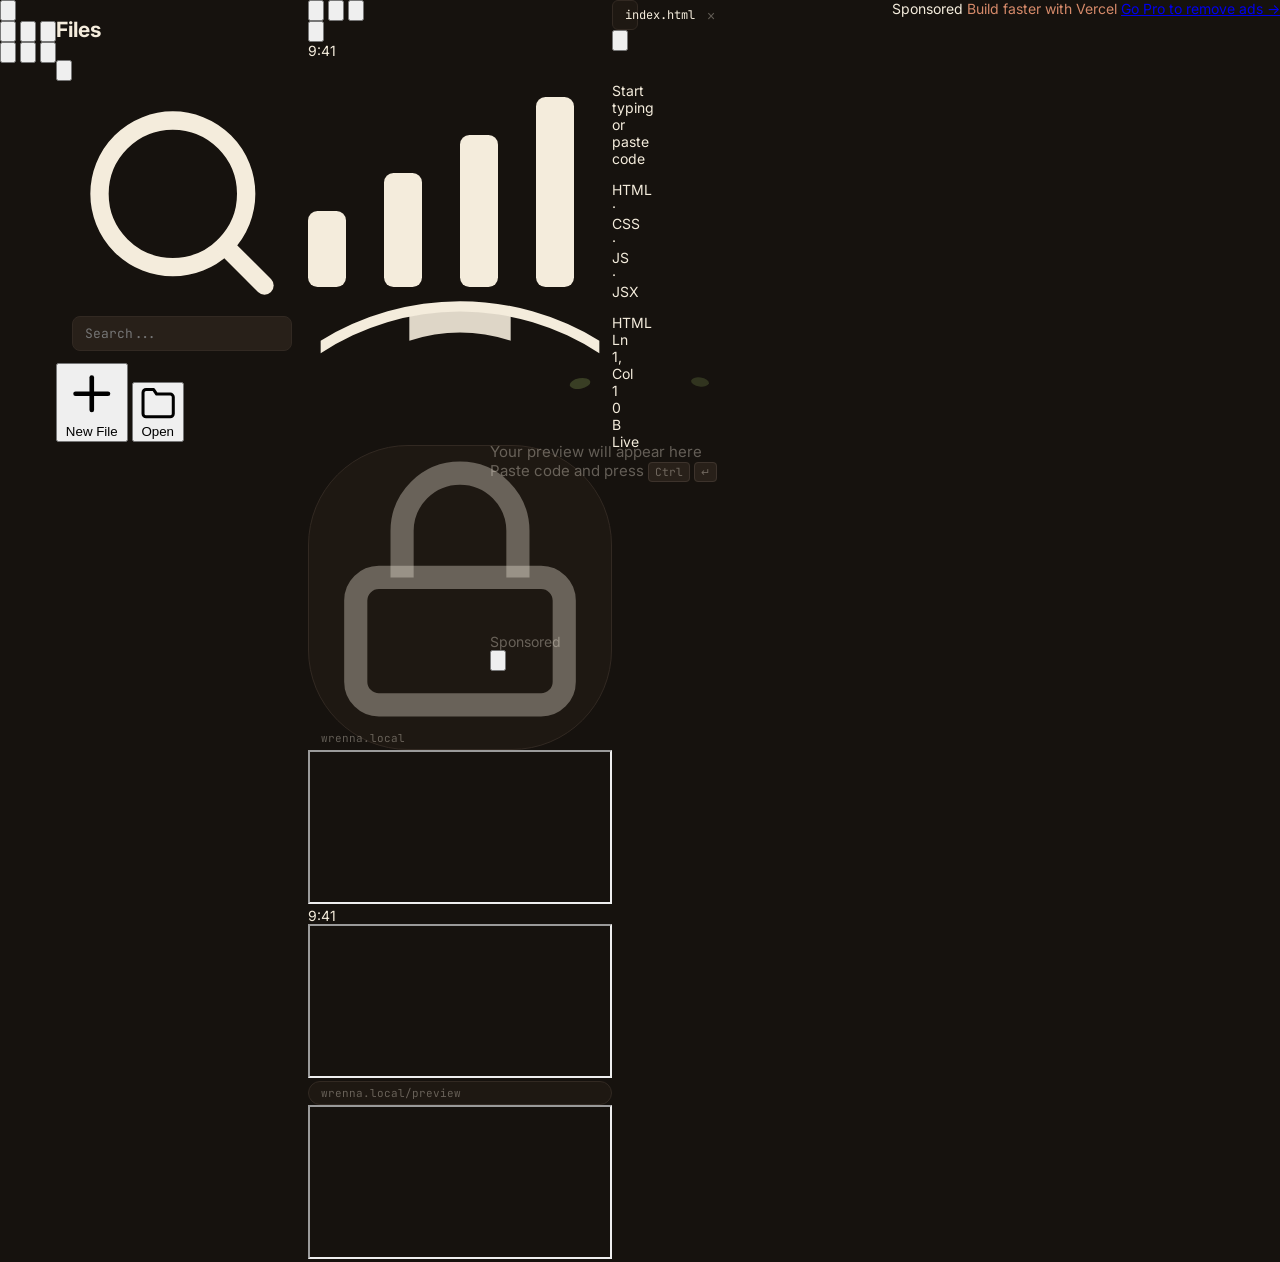
==== commit bc83792e: "Update print statement from 'Hello' to 'Goodbye'" ====
--- a/app.html
+++ b/app.html
@@ -3,11 +3,11 @@
 <head>
     <meta charset="UTF-8">
     <meta name="viewport" content="width=device-width, initial-scale=1.0, viewport-fit=cover, user-scalable=no">
-    <meta name="description" content="Wrenna Editor — Paste code, see it live.">
-    <meta name="theme-color" content="#16120E">
+    <meta name="description" content="Wrenna — Paste code, see it live. No setup, no servers, no signup.">
+    <meta name="theme-color" content="#141210">
     <title>Wrenna — Editor</title>
     
-    <link rel="icon" href="data:image/svg+xml,%3Csvg xmlns='http://www.w3.org/2000/svg' viewBox='0 0 32 32'%3E%3Cpath fill='%23b54a26' d='M6 20 Q8 14 12 12 Q13 8 17 9 Q20 10 19 13 Q23 11 26 14 Q28 16 27 19 Q24 18 22 19 Q20 23 16 24 Q12 25 10 23 Q8 22 6 20 Z'/%3E%3C/svg%3E">
+    <link rel="icon" href="data:image/svg+xml,%3Csvg xmlns='http://www.w3.org/2000/svg' viewBox='0 0 32 32'%3E%3Cpath fill='%23e8734a' d='M6 20 Q8 14 12 12 Q13 8 17 9 Q20 10 19 13 Q23 11 26 14 Q28 16 27 19 Q24 18 22 19 Q20 23 16 24 Q12 25 10 23 Q8 22 6 20 Z'/%3E%3C/svg%3E">
     
     <link rel="preconnect" href="https://fonts.googleapis.com">
     <link rel="preconnect" href="https://fonts.gstatic.com" crossorigin>
@@ -15,95 +15,73 @@
     
     <link rel="stylesheet" href="css/app.css">
 </head>
-<body class="app-body">
-    <a href="#editor-pane" class="skip-link">Skip to editor</a>
-    
-    <!-- ==================== ACTIVITY BAR ==================== -->
-    <aside class="activity-bar" role="navigation" aria-label="Editor tools">
-        
-        <!-- Group 1: Identity -->
-        <div class="activity-group activity-group-identity">
-            <button class="activity-btn activity-logo" id="btn-file-tree" aria-label="Toggle file tree" title="Files">
-                <svg class="icon icon-logo" viewBox="0 0 32 32" fill="none" aria-hidden="true">
-                    <path d="M6 20 Q8 14 12 12 Q13 8 17 9 Q20 10 19 13 Q23 11 26 14 Q28 16 27 19 Q24 18 22 19 Q20 23 16 24 Q12 25 10 23 Q8 22 6 20 Z" fill="currentColor"/>
-                    <circle cx="24" cy="13" r="0.8" fill="var(--ink-0)"/>
-                </svg>
-            </button>
-        </div>
-        
-        <!-- Group 2: Source (getting code IN) -->
-        <div class="activity-group">
-            <button class="activity-btn" id="btn-import" aria-label="Import file or repo" title="Import">
-                <svg class="icon" viewBox="0 0 24 24" fill="none" stroke="currentColor" stroke-width="1.75" stroke-linecap="round" stroke-linejoin="round" aria-hidden="true">
-                    <path d="M21 15v4a2 2 0 0 1-2 2H5a2 2 0 0 1-2-2v-4"/>
-                    <polyline points="7 10 12 15 17 10"/>
-                    <line x1="12" y1="15" x2="12" y2="3"/>
-                </svg>
-            </button>
-            
-            <button class="activity-btn" id="btn-github" aria-label="GitHub integration" title="GitHub">
-                <svg class="icon" viewBox="0 0 24 24" fill="none" stroke="currentColor" stroke-width="1.75" stroke-linecap="round" stroke-linejoin="round" aria-hidden="true">
-                    <path d="M9 19c-5 1.5-5-2.5-7-3m14 6v-3.5c0-1 .1-1.4-.5-2 2.8-.3 5.5-1.4 5.5-6a4.6 4.6 0 0 0-1.3-3.2 4.2 4.2 0 0 0-.1-3.2s-1.1-.3-3.5 1.3a12.3 12.3 0 0 0-6.2 0C6.5 2.8 5.4 3.1 5.4 3.1a4.2 4.2 0 0 0-.1 3.2A4.6 4.6 0 0 0 4 9.5c0 4.6 2.7 5.7 5.5 6-.6.6-.6 1.2-.5 2V22"/>
-                </svg>
-            </button>
-        </div>
-        
-        <!-- Group 3: Output (getting code OUT) -->
-        <div class="activity-group">
-            <button class="activity-btn" id="btn-share" aria-label="Share project" title="Share">
-                <svg class="icon" viewBox="0 0 24 24" fill="none" stroke="currentColor" stroke-width="1.75" stroke-linecap="round" stroke-linejoin="round" aria-hidden="true">
-                    <circle cx="18" cy="5" r="3"/>
-                    <circle cx="6" cy="12" r="3"/>
-                    <circle cx="18" cy="19" r="3"/>
-                    <line x1="8.6" y1="13.5" x2="15.4" y2="17.5"/>
-                    <line x1="15.4" y1="6.5" x2="8.6" y2="10.5"/>
-                </svg>
-            </button>
-            
-            <button class="activity-btn" id="btn-live" aria-label="Toggle live preview" title="Live Preview" aria-pressed="true">
-                <svg class="icon" viewBox="0 0 24 24" fill="none" stroke="currentColor" stroke-width="1.75" stroke-linecap="round" stroke-linejoin="round" aria-hidden="true">
-                    <path d="M1 12s4-8 11-8 11 8 11 8-4 8-11 8-11-8-11-8z"/>
-                    <circle cx="12" cy="12" r="3"/>
-                </svg>
-            </button>
-        </div>
-        
-        <div class="activity-spacer" aria-hidden="true"></div>
-        
-        <!-- Group 4: Actions -->
-        <div class="activity-group activity-group-actions">
-            <button class="activity-btn activity-run" id="btn-run" aria-label="Run code" title="Run (Ctrl+Enter)">
-                <svg class="icon" viewBox="0 0 24 24" fill="currentColor" aria-hidden="true">
-                    <polygon points="6 3 20 12 6 21 6 3"/>
-                </svg>
-            </button>
-            
-            <button class="activity-btn activity-ai" id="btn-ai" aria-label="Ask Wrenna AI" title="Wrenna AI">
-                <svg class="icon" viewBox="0 0 24 24" fill="none" stroke="currentColor" stroke-width="1.75" stroke-linecap="round" stroke-linejoin="round" aria-hidden="true">
-                    <path d="M12 2 L2 7 L12 12 L22 7 Z"/>
-                    <path d="M2 17 L12 22 L22 17"/>
-                    <path d="M2 12 L12 17 L22 12"/>
-                </svg>
-            </button>
-        </div>
-        
-        <!-- Group 5: Account -->
-        <div class="activity-group">
-            <button class="activity-btn activity-pro" id="btn-pro" aria-label="Upgrade to Pro" title="Pro">
-                <svg class="icon" viewBox="0 0 24 24" fill="none" stroke="currentColor" stroke-width="1.75" stroke-linecap="round" stroke-linejoin="round" aria-hidden="true">
-                    <polygon points="12 2 15.09 8.26 22 9.27 17 14.14 18.18 21.02 12 17.77 5.82 21.02 7 14.14 2 9.27 8.91 8.26 12 2"/>
-                </svg>
-            </button>
-        </div>
-    </aside>
-    
-    <!-- ==================== FILE TREE OVERLAY ==================== -->
-    <div class="file-tree-overlay" id="file-tree-overlay" role="dialog" aria-label="File tree" aria-hidden="true">
-        <div class="file-tree-panel">
-            <div class="file-tree-header">
-                <h2 class="file-tree-title">Field Notes</h2>
-                <button class="file-tree-close" id="btn-file-tree-close" aria-label="Close file tree">
-                    <svg class="icon icon-sm" viewBox="0 0 24 24" fill="none" stroke="currentColor" stroke-width="2" stroke-linecap="round" aria-hidden="true">
+<body class="app-body" data-device="mobile">
+    <a href="#code-area" class="skip-link">Skip to code</a>
+    
+    <!-- ============ ACTIVITY RAIL ============ -->
+    <nav class="rail" role="navigation" aria-label="Editor tools">
+        <button class="rail-btn rail-logo" id="btn-file-tree" aria-label="Toggle file tree" title="Files">
+            <svg viewBox="0 0 32 32" fill="none" aria-hidden="true">
+                <path d="M6 20 Q8 14 12 12 Q13 8 17 9 Q20 10 19 13 Q23 11 26 14 Q28 16 27 19 Q24 18 22 19 Q20 23 16 24 Q12 25 10 23 Q8 22 6 20 Z" fill="currentColor"/>
+            </svg>
+        </button>
+        
+        <div class="rail-sep"></div>
+        
+        <button class="rail-btn" id="btn-import" aria-label="Import" title="Import">
+            <svg viewBox="0 0 24 24" fill="none" stroke="currentColor" stroke-width="1.75" stroke-linecap="round" stroke-linejoin="round" aria-hidden="true">
+                <path d="M21 15v4a2 2 0 0 1-2 2H5a2 2 0 0 1-2-2v-4"/>
+                <polyline points="7 10 12 15 17 10"/>
+                <line x1="12" y1="15" x2="12" y2="3"/>
+            </svg>
+        </button>
+        
+        <button class="rail-btn" id="btn-github" aria-label="GitHub" title="GitHub">
+            <svg viewBox="0 0 24 24" fill="none" stroke="currentColor" stroke-width="1.75" stroke-linecap="round" stroke-linejoin="round" aria-hidden="true">
+                <path d="M9 19c-5 1.5-5-2.5-7-3m14 6v-3.5c0-1 .1-1.4-.5-2 2.8-.3 5.5-1.4 5.5-6a4.6 4.6 0 0 0-1.3-3.2 4.2 4.2 0 0 0-.1-3.2s-1.1-.3-3.5 1.3a12.3 12.3 0 0 0-6.2 0C6.5 2.8 5.4 3.1 5.4 3.1a4.2 4.2 0 0 0-.1 3.2A4.6 4.6 0 0 0 4 9.5c0 4.6 2.7 5.7 5.5 6-.6.6-.6 1.2-.5 2V22"/>
+            </svg>
+        </button>
+        
+        <button class="rail-btn" id="btn-share" aria-label="Share" title="Share">
+            <svg viewBox="0 0 24 24" fill="none" stroke="currentColor" stroke-width="1.75" stroke-linecap="round" stroke-linejoin="round" aria-hidden="true">
+                <circle cx="18" cy="5" r="3"/>
+                <circle cx="6" cy="12" r="3"/>
+                <circle cx="18" cy="19" r="3"/>
+                <line x1="8.6" y1="13.5" x2="15.4" y2="17.5"/>
+                <line x1="15.4" y1="6.5" x2="8.6" y2="10.5"/>
+            </svg>
+        </button>
+        
+        <div class="rail-spacer"></div>
+        
+        <button class="rail-btn rail-run" id="btn-run" aria-label="Run code" title="Run (Ctrl+Enter)">
+            <svg viewBox="0 0 24 24" fill="currentColor" aria-hidden="true">
+                <polygon points="6 3 20 12 6 21 6 3"/>
+            </svg>
+        </button>
+        
+        <button class="rail-btn rail-ai" id="btn-ai" aria-label="Wrenna AI" title="Wrenna AI">
+            <svg viewBox="0 0 24 24" fill="none" stroke="currentColor" stroke-width="1.75" stroke-linecap="round" stroke-linejoin="round" aria-hidden="true">
+                <path d="M12 2 L2 7 L12 12 L22 7 Z"/>
+                <path d="M2 17 L12 22 L22 17"/>
+                <path d="M2 12 L12 17 L22 12"/>
+            </svg>
+        </button>
+        
+        <button class="rail-btn rail-pro" id="btn-pro" aria-label="Pro" title="Pro">
+            <svg viewBox="0 0 24 24" fill="none" stroke="currentColor" stroke-width="1.75" stroke-linecap="round" stroke-linejoin="round" aria-hidden="true">
+                <polygon points="12 2 15.09 8.26 22 9.27 17 14.14 18.18 21.02 12 17.77 5.82 21.02 7 14.14 2 9.27 8.91 8.26 12 2"/>
+            </svg>
+        </button>
+    </nav>
+    
+    <!-- ============ FILE TREE ============ -->
+    <div class="file-tree" id="file-tree" aria-hidden="true">
+        <div class="file-tree-inner">
+            <div class="file-tree-head">
+                <h2>Files</h2>
+                <button class="icon-btn" id="btn-file-tree-close" aria-label="Close">
+                    <svg viewBox="0 0 24 24" fill="none" stroke="currentColor" stroke-width="2" stroke-linecap="round" aria-hidden="true">
                         <line x1="18" y1="6" x2="6" y2="18"/>
                         <line x1="6" y1="6" x2="18" y2="18"/>
                     </svg>
@@ -111,25 +89,25 @@
             </div>
             
             <div class="file-tree-search">
-                <svg class="search-icon" viewBox="0 0 24 24" fill="none" stroke="currentColor" stroke-width="2" stroke-linecap="round" aria-hidden="true">
+                <svg viewBox="0 0 24 24" fill="none" stroke="currentColor" stroke-width="2" stroke-linecap="round" aria-hidden="true">
                     <circle cx="11" cy="11" r="8"/>
                     <line x1="21" y1="21" x2="16.65" y2="16.65"/>
                 </svg>
                 <input type="search" id="file-search" placeholder="Search..." aria-label="Search files">
             </div>
             
-            <nav class="file-tree-list" id="file-tree" role="tree" aria-label="Project files"></nav>
-            
-            <div class="file-tree-actions">
-                <button class="btn btn-ghost btn-sm" id="btn-new-file">
-                    <svg class="icon icon-sm" viewBox="0 0 24 24" fill="none" stroke="currentColor" stroke-width="2" stroke-linecap="round" aria-hidden="true">
+            <div class="file-tree-body" id="file-tree-body"></div>
+            
+            <div class="file-tree-foot">
+                <button class="btn-soft" id="btn-new-file">
+                    <svg viewBox="0 0 24 24" fill="none" stroke="currentColor" stroke-width="2" stroke-linecap="round" aria-hidden="true">
                         <line x1="12" y1="5" x2="12" y2="19"/>
                         <line x1="5" y1="12" x2="19" y2="12"/>
                     </svg>
-                    New
-                </button>
-                <button class="btn btn-ghost btn-sm" id="btn-open-folder">
-                    <svg class="icon icon-sm" viewBox="0 0 24 24" fill="none" stroke="currentColor" stroke-width="2" stroke-linecap="round" stroke-linejoin="round" aria-hidden="true">
+                    New File
+                </button>
+                <button class="btn-soft" id="btn-open-folder">
+                    <svg viewBox="0 0 24 24" fill="none" stroke="currentColor" stroke-width="2" stroke-linecap="round" stroke-linejoin="round" aria-hidden="true">
                         <path d="M22 19a2 2 0 0 1-2 2H4a2 2 0 0 1-2-2V5a2 2 0 0 1 2-2h5l2 3h9a2 2 0 0 1 2 2z"/>
                     </svg>
                     Open
@@ -138,344 +116,277 @@
         </div>
     </div>
     
-    <!-- ==================== MAIN WORKSPACE ==================== -->
+    <!-- ============ WORKSPACE ============ -->
     <main class="workspace" id="workspace">
         
-        <!-- Editor Pane -->
-        <section class="pane pane-editor" id="editor-pane" aria-label="Code editor">
-            <header class="pane-header">
-                <div class="pane-tabs">
-                    <div class="tab active" id="tab-index-html" data-file="index.html" role="tab" aria-selected="true" tabindex="0">
-                        <span class="tab-dot"></span>
-                        <span class="tab-name">index.html</span>
-                        <button class="tab-close" aria-label="Close file">×</button>
-                    </div>
-                    <button class="tab-new" id="btn-tab-new" aria-label="New file">
-                        <svg class="icon icon-sm" viewBox="0 0 24 24" fill="none" stroke="currentColor" stroke-width="2" stroke-linecap="round" aria-hidden="true">
-                            <line x1="12" y1="5" x2="12" y2="19"/>
-                            <line x1="5" y1="12" x2="19" y2="12"/>
+        <!-- LEFT: PREVIEW -->
+        <section class="preview-area" id="preview-area" aria-label="Preview">
+            <div class="preview-header">
+                <div class="device-pill" role="tablist" aria-label="Device selector">
+                    <button class="pill-btn active" data-device="mobile" role="tab" aria-selected="true">
+                        <svg viewBox="0 0 24 24" fill="none" stroke="currentColor" stroke-width="2" stroke-linecap="round" stroke-linejoin="round" aria-hidden="true">
+                            <rect x="7" y="2" width="10" height="20" rx="2"/>
+                            <line x1="11" y1="18" x2="13" y2="18"/>
                         </svg>
                     </button>
-                </div>
-                
-                <div class="pane-actions">
-                    <button class="pane-btn pane-btn-ai" id="btn-ai-header" aria-label="Ask Wrenna AI" title="Wrenna AI">
-                        <span class="ai-spark" aria-hidden="true"></span>
-                        Ask AI
-                    </button>
-                    
-                    <button class="pane-btn" id="btn-maximize-editor" aria-label="Maximize editor" title="Focus Editor">
-                        <svg class="icon icon-sm" viewBox="0 0 24 24" fill="none" stroke="currentColor" stroke-width="2" stroke-linecap="round" stroke-linejoin="round" aria-hidden="true">
-                            <path d="M8 3H5a2 2 0 0 0-2 2v3m18 0V5a2 2 0 0 0-2-2h-3m0 18h3a2 2 0 0 0 2-2v-3M3 16v3a2 2 0 0 0 2 2h3"/>
+                    <button class="pill-btn" data-device="tablet" role="tab" aria-selected="false">
+                        <svg viewBox="0 0 24 24" fill="none" stroke="currentColor" stroke-width="2" stroke-linecap="round" stroke-linejoin="round" aria-hidden="true">
+                            <rect x="4" y="2" width="16" height="20" rx="2"/>
+                            <line x1="11" y1="18" x2="13" y2="18"/>
                         </svg>
                     </button>
-                </div>
-            </header>
-            
-            <div class="pane-body editor-body">
-                <div id="codemirror-container" class="codemirror-host"></div>
-            </div>
-            
-            <footer class="editor-statusbar">
-                <span class="status-item" id="status-lang">HTML</span>
-                <span class="status-item" id="status-cursor">Ln 1, Col 1</span>
-                <span class="status-item" id="status-file-size">0 B</span>
-            </footer>
-        </section>
-        
-        <!-- Resize Handle -->
-        <div class="resize-handle" id="resize-handle" role="separator" aria-orientation="vertical" aria-label="Resize panes" tabindex="0">
-            <div class="resize-grip" aria-hidden="true"></div>
-        </div>
-        
-        <!-- Preview Pane -->
-        <section class="pane pane-preview" id="preview-pane" aria-label="Live preview">
-            <header class="pane-header">
-                <div class="preview-url-bar">
-                    <div class="url-dots" aria-hidden="true">
-                        <span class="dot"></span>
-                        <span class="dot"></span>
-                        <span class="dot"></span>
-                    </div>
-                    <input type="text" class="url-input" id="preview-url" value="wrenna.local/preview" aria-label="Preview URL" readonly>
-                </div>
-                
-                <div class="pane-actions">
-                    <div class="device-selector" role="toolbar" aria-label="Device viewport">
-                        <button class="device-btn active" data-device="desktop" aria-label="Desktop viewport" title="Desktop">
-                            <svg class="icon icon-sm" viewBox="0 0 24 24" fill="none" stroke="currentColor" stroke-width="2" stroke-linecap="round" stroke-linejoin="round" aria-hidden="true">
-                                <rect x="2" y="3" width="20" height="14" rx="2"/>
-                                <line x1="8" y1="21" x2="16" y2="21"/>
-                                <line x1="12" y1="17" x2="12" y2="21"/>
-                            </svg>
-                        </button>
-                        <button class="device-btn" data-device="tablet" aria-label="Tablet viewport" title="Tablet">
-                            <svg class="icon icon-sm" viewBox="0 0 24 24" fill="none" stroke="currentColor" stroke-width="2" stroke-linecap="round" stroke-linejoin="round" aria-hidden="true">
-                                <rect x="4" y="2" width="16" height="20" rx="2"/>
-                                <line x1="12" y1="18" x2="12" y2="18"/>
-                            </svg>
-                        </button>
-                        <button class="device-btn" data-device="mobile" aria-label="Mobile viewport" title="Mobile">
-                            <svg class="icon icon-sm" viewBox="0 0 24 24" fill="none" stroke="currentColor" stroke-width="2" stroke-linecap="round" stroke-linejoin="round" aria-hidden="true">
-                                <rect x="5" y="2" width="14" height="20" rx="2"/>
-                                <line x1="12" y1="18" x2="12" y2="18"/>
-                            </svg>
-                        </button>
-                    </div>
-                    
-                    <button class="pane-btn" id="btn-refresh-preview" aria-label="Refresh preview" title="Refresh">
-                        <svg class="icon icon-sm" viewBox="0 0 24 24" fill="none" stroke="currentColor" stroke-width="2" stroke-linecap="round" stroke-linejoin="round" aria-hidden="true">
-                            <polyline points="23 4 23 10 17 10"/>
-                            <path d="M20.49 15a9 9 0 1 1-2.12-9.36L23 10"/>
+                    <button class="pill-btn" data-device="desktop" role="tab" aria-selected="false">
+                        <svg viewBox="0 0 24 24" fill="none" stroke="currentColor" stroke-width="2" stroke-linecap="round" stroke-linejoin="round" aria-hidden="true">
+                            <rect x="2" y="3" width="20" height="14" rx="2"/>
+                            <line x1="8" y1="21" x2="16" y2="21"/>
+                            <line x1="12" y1="17" x2="12" y2="21"/>
                         </svg>
                     </button>
+                </div>
+                
+                <button class="icon-btn" id="btn-refresh" aria-label="Refresh preview" title="Refresh">
+                    <svg viewBox="0 0 24 24" fill="none" stroke="currentColor" stroke-width="2" stroke-linecap="round" stroke-linejoin="round" aria-hidden="true">
+                        <polyline points="23 4 23 10 17 10"/>
+                        <path d="M20.49 15a9 9 0 1 1-2.12-9.36L23 10"/>
+                    </svg>
+                </button>
+            </div>
+            
+            <div class="device-stage" id="device-stage">
+                <!-- Empty state -->
+                <div class="preview-empty" id="preview-empty">
+                    <div class="empty-inner">
+                        <svg class="empty-art" viewBox="0 0 200 140" fill="none" aria-hidden="true">
+                            <path d="M30 110 Q80 95 120 100 Q160 105 170 95" stroke="var(--bg-4)" stroke-width="2.5" stroke-linecap="round"/>
+                            <ellipse cx="60" cy="103" rx="7" ry="3.5" fill="var(--moss)" opacity="0.5" transform="rotate(-10 60 103)"/>
+                            <ellipse cx="140" cy="102" rx="6" ry="3" fill="var(--moss)" opacity="0.4" transform="rotate(8 140 102)"/>
+                            <ellipse cx="95" cy="85" rx="22" ry="14" fill="var(--accent)" opacity="0.9"/>
+                            <path d="M80 82 Q84 72 96 70 Q103 75 100 85 Q90 93 80 82 Z" fill="var(--accent-dark)" opacity="0.7"/>
+                            <circle cx="112" cy="76" r="10" fill="var(--accent)"/>
+                            <path d="M105 71 Q115 68 122 72" stroke="var(--fg-0)" stroke-width="1.5" fill="none" opacity="0.8"/>
+                            <circle cx="115" cy="74" r="2" fill="var(--bg-0)"/>
+                            <path d="M122 74 L132 72 L122 77 Z" fill="var(--bg-4)"/>
+                            <path d="M75 82 Q60 72 50 55 Q58 70 70 78 Q74 82 76 86 Z" fill="var(--accent-dark)"/>
+                        </svg>
+                        
+                        <div class="empty-text">
+                            <p class="empty-h1">Your preview will appear here</p>
+                            <p class="empty-h2">Paste code and press <kbd>Ctrl</kbd> <kbd>↵</kbd></p>
+                        </div>
+                        
+                        <!-- Video ad slot -->
+                        <div class="ad-slot" id="ad-slot" aria-hidden="true">
+                            <video class="ad-video" id="ad-video" muted loop playsinline></video>
+                            <div class="ad-badge">Sponsored</div>
+                            <button class="ad-mute" id="btn-ad-mute" aria-label="Toggle sound">
+                                <svg viewBox="0 0 24 24" fill="none" stroke="currentColor" stroke-width="2" stroke-linecap="round" stroke-linejoin="round" aria-hidden="true">
+                                    <polygon points="11 5 6 9 2 9 2 15 6 15 11 19 11 5"/>
+                                    <path d="M15.54 8.46a5 5 0 0 1 0 7.07" class="icon-sound-on"/>
+                                    <line x1="23" y1="9" x2="17" y2="15" class="icon-sound-off" style="display:none"/>
+                                    <line x1="17" y1="9" x2="23" y2="15" class="icon-sound-off" style="display:none"/>
+                                </svg>
+                            </button>
+                        </div>
+                    </div>
+                </div>
+                
+                <!-- Mobile device -->
+                <div class="device device-mobile active" id="device-mobile">
+                    <div class="phone-status-bar">
+                        <span class="status-time">9:41</span>
+                        <div class="status-notch"></div>
+                        <span class="status-icons">
+                            <svg viewBox="0 0 16 12" fill="currentColor" aria-hidden="true">
+                                <rect x="0" y="8" width="2" height="4" rx="0.5"/>
+                                <rect x="4" y="6" width="2" height="6" rx="0.5"/>
+                                <rect x="8" y="4" width="2" height="8" rx="0.5"/>
+                                <rect x="12" y="2" width="2" height="10" rx="0.5"/>
+                            </svg>
+                            <svg viewBox="0 0 24 12" fill="currentColor" aria-hidden="true">
+                                <path d="M8 2a15 15 0 0 1 8 0v2a13 13 0 0 0-8 0V2z" opacity="0.9"/>
+                                <path d="M1 4a21 21 0 0 1 22 0v1a20 20 0 0 0-22 0V4z"/>
+                            </svg>
+                        </span>
+                    </div>
                     
-                    <button class="pane-btn" id="btn-maximize-preview" aria-label="Maximize preview" title="Focus Preview">
-                        <svg class="icon icon-sm" viewBox="0 0 24 24" fill="none" stroke="currentColor" stroke-width="2" stroke-linecap="round" stroke-linejoin="round" aria-hidden="true">
-                            <path d="M8 3H5a2 2 0 0 0-2 2v3m18 0V5a2 2 0 0 0-2-2h-3m0 18h3a2 2 0 0 0 2-2v-3M3 16v3a2 2 0 0 0 2 2h3"/>
-                        </svg>
-                    </button>
-                </div>
-            </header>
-            
-            <div class="pane-body preview-body">
-                <div class="preview-stage" id="preview-stage">
+                    <div class="phone-browser">
+                        <div class="browser-dots">
+                            <span class="b-dot"></span>
+                            <span class="b-dot"></span>
+                            <span class="b-dot"></span>
+                        </div>
+                        <div class="browser-url">
+                            <svg viewBox="0 0 24 24" fill="none" stroke="currentColor" stroke-width="2" aria-hidden="true">
+                                <rect x="3" y="11" width="18" height="11" rx="2"/>
+                                <path d="M7 11V7a5 5 0 0 1 10 0v4"/>
+                            </svg>
+                            <span>wrenna.local</span>
+                        </div>
+                    </div>
                     
-                    <!-- THE EMPTY STATE — Now a designed moment -->
-                    <div class="preview-empty" id="preview-empty">
-                        <div class="empty-scene">
-                            <!-- Ambient glow -->
-                            <div class="empty-glow" aria-hidden="true"></div>
-                            
-                            <!-- The illustrated wren scene -->
-                            <svg class="empty-illustration" viewBox="0 0 320 240" fill="none" aria-hidden="true">
-                                <!-- Background foliage -->
-                                <ellipse cx="60" cy="200" rx="80" ry="30" fill="var(--ink-2)" opacity="0.6"/>
-                                <ellipse cx="260" cy="200" rx="70" ry="25" fill="var(--ink-2)" opacity="0.5"/>
-                                
-                                <!-- Branch -->
-                                <path d="M40 180 Q120 160 180 170 Q240 180 280 165" 
-                                      stroke="var(--ink-4)" stroke-width="3" stroke-linecap="round" fill="none"/>
-                                <path d="M180 170 Q200 162 210 150" 
-                                      stroke="var(--ink-4)" stroke-width="2" stroke-linecap="round" fill="none"/>
-                                
-                                <!-- Small leaves on branch -->
-                                <ellipse cx="100" cy="168" rx="8" ry="4" fill="var(--moss)" opacity="0.7" transform="rotate(-15 100 168)"/>
-                                <ellipse cx="140" cy="166" rx="6" ry="3" fill="var(--moss)" opacity="0.5" transform="rotate(10 140 166)"/>
-                                <ellipse cx="220" cy="172" rx="7" ry="3" fill="var(--moss)" opacity="0.6" transform="rotate(-8 220 172)"/>
-                                
-                                <!-- THE WREN (detailed, perched, looking at viewer) -->
-                                <g class="wren-figure">
-                                    <!-- Tail (cocked up, characteristic wren pose) -->
-                                    <path d="M140 130 Q120 118 105 95 Q115 112 130 122 Q138 128 142 135 Z" 
-                                          fill="var(--rufous-dark, #8a3a1e)"/>
-                                    
-                                    <!-- Body -->
-                                    <ellipse cx="165" cy="130" rx="28" ry="18" 
-                                             fill="var(--rufous)"/>
-                                    
-                                    <!-- Wing detail -->
-                                    <path d="M150 125 Q155 115 168 112 Q175 118 172 128 Q162 138 150 125 Z" 
-                                          fill="var(--rufous-dark, #8a3a1e)" opacity="0.8"/>
-                                    
-                                    <!-- Breast (lighter) -->
-                                    <ellipse cx="172" cy="138" rx="15" ry="10" 
-                                             fill="var(--rufous-soft)" opacity="0.6"/>
-                                    
-                                    <!-- Head -->
-                                    <circle cx="188" cy="118" r="12" 
-                                            fill="var(--rufous)"/>
-                                    
-                                    <!-- Eye stripe (wren characteristic) -->
-                                    <path d="M180 112 Q192 108 200 114" 
-                                          stroke="var(--paper)" stroke-width="2" stroke-linecap="round" fill="none" opacity="0.9"/>
-                                    
-                                    <!-- Eye -->
-                                    <circle cx="192" cy="116" r="2.5" fill="var(--ink-0)"/>
-                                    <circle cx="192.8" cy="115.2" r="0.8" fill="var(--paper)"/>
-                                    
-                                    <!-- Beak (small, pointed) -->
-                                    <path d="M199 116 L210 113 L199 119 Z" 
-                                          fill="var(--ink-4)"/>
-                                    
-                                    <!-- Feet on branch -->
-                                    <path d="M162 148 L162 155 M170 148 L170 155" 
-                                          stroke="var(--ink-4)" stroke-width="1.5" stroke-linecap="round"/>
-                                </g>
-                                
-                                <!-- Floating field-note particles -->
-                                <circle cx="240" cy="80" r="2" fill="var(--paper)" opacity="0.15"/>
-                                <circle cx="260" cy="60" r="1.5" fill="var(--paper)" opacity="0.1"/>
-                                <circle cx="220" cy="50" r="1" fill="var(--paper)" opacity="0.2"/>
-                                <circle cx="80" cy="70" r="1.5" fill="var(--paper)" opacity="0.12"/>
-                                
-                                <!-- Sun/moon glow -->
-                                <circle cx="270" cy="45" r="20" fill="var(--rufous-soft)" opacity="0.08"/>
-                                <circle cx="270" cy="45" r="12" fill="var(--rufous-soft)" opacity="0.06"/>
-                            </svg>
-                        </div>
-                        
-                        <div class="empty-copy">
-                            <p class="empty-title">A blank page awaits.</p>
-                            <p class="empty-subtitle">Every masterpiece begins as a single line.</p>
-                            <div class="empty-action">
-                                <span class="empty-hint">Paste your code, or</span>
-                                <button class="btn btn-soft btn-sm" id="btn-empty-run">
-                                    <svg class="icon icon-xs" viewBox="0 0 24 24" fill="currentColor" aria-hidden="true">
-                                        <polygon points="6 3 20 12 6 21 6 3"/>
-                                    </svg>
-                                    Run
-                                </button>
-                            </div>
-                        </div>
-                    </div>
+                    <iframe class="device-iframe" id="iframe-mobile" 
+                            sandbox="allow-scripts allow-forms allow-popups allow-modals"
+                            title="Mobile preview"></iframe>
                     
-                    <!-- Device frame container (hidden until code runs) -->
-                    <div class="device-frame device-desktop active" id="device-frame" data-device="desktop" hidden>
-                        <div class="device-screen device-screen-desktop">
-                            <div class="browser-chrome">
-                                <div class="browser-tabs">
-                                    <span class="browser-tab active">
-                                        <span class="tab-favicon"></span>
-                                        <span class="tab-title">Preview</span>
-                                    </span>
-                                </div>
-                                <div class="browser-url">wrenna.local/preview</div>
-                            </div>
-                            <iframe id="preview-iframe" class="preview-iframe" 
-                                    sandbox="allow-scripts allow-forms allow-popups allow-modals" 
-                                    title="Code preview"></iframe>
-                        </div>
-                        
-                        <div class="device-screen device-screen-tablet" hidden>
-                            <div class="tablet-notch"></div>
-                            <iframe id="preview-iframe-tablet" class="preview-iframe" 
-                                    sandbox="allow-scripts allow-forms allow-popups allow-modals" 
-                                    title="Tablet preview"></iframe>
-                            <div class="tablet-home"></div>
-                        </div>
-                        
-                        <div class="device-screen device-screen-mobile" hidden>
-                            <div class="mobile-notch">
-                                <span class="notch-speaker"></span>
-                                <span class="notch-camera"></span>
-                            </div>
-                            <iframe id="preview-iframe-mobile" class="preview-iframe" 
-                                    sandbox="allow-scripts allow-forms allow-popups allow-modals" 
-                                    title="Mobile preview"></iframe>
-                            <div class="mobile-home-indicator"></div>
-                        </div>
-                    </div>
-                </div>
+                    <div class="phone-home-bar"></div>
+                </div>
+                
+                <!-- Tablet device -->
+                <div class="device device-tablet" id="device-tablet">
+                    <div class="phone-status-bar">
+                        <span class="status-time">9:41</span>
+                        <div class="status-notch"></div>
+                    </div>
+                    <iframe class="device-iframe" id="iframe-tablet"
+                            sandbox="allow-scripts allow-forms allow-popups allow-modals"
+                            title="Tablet preview"></iframe>
+                    <div class="phone-home-bar"></div>
+                </div>
+                
+                <!-- Desktop device -->
+                <div class="device device-desktop" id="device-desktop">
+                    <div class="desktop-chrome">
+                        <div class="browser-dots">
+                            <span class="b-dot"></span>
+                            <span class="b-dot"></span>
+                            <span class="b-dot"></span>
+                        </div>
+                        <div class="browser-url"><span>wrenna.local/preview</span></div>
+                    </div>
+                    <iframe class="device-iframe" id="iframe-desktop"
+                            sandbox="allow-scripts allow-forms allow-popups allow-modals"
+                            title="Desktop preview"></iframe>
+                </div>
+            </div>
+        </section>
+        
+        <!-- RIGHT: CODE -->
+        <section class="code-area" id="code-area" aria-label="Code editor">
+            <div class="tab-bar">
+                <div class="tabs" id="tabs">
+                    <div class="tab active" data-file="index.html">
+                        <span class="tab-label">index.html</span>
+                        <button class="tab-close" aria-label="Close">×</button>
+                    </div>
+                </div>
+                <button class="tab-add" id="btn-tab-new" aria-label="New tab">
+                    <svg viewBox="0 0 24 24" fill="none" stroke="currentColor" stroke-width="2" stroke-linecap="round" aria-hidden="true">
+                        <line x1="12" y1="5" x2="12" y2="19"/>
+                        <line x1="5" y1="12" x2="19" y2="12"/>
+                    </svg>
+                </button>
+            </div>
+            
+            <div class="editor-container" id="editor-container">
+                <div class="editor-welcome" id="editor-welcome">
+                    <svg class="welcome-wren" viewBox="0 0 120 80" fill="none" aria-hidden="true">
+                        <path d="M30 50 Q35 35 45 30 Q47 20 57 22 Q65 24 63 32 Q73 27 80 35 Q85 40 83 47 Q75 45 70 47 Q65 57 55 60 Q45 63 40 57 Q35 55 30 50 Z" fill="var(--accent)" opacity="0.15"/>
+                    </svg>
+                    <p class="welcome-title">Start typing or paste code</p>
+                    <p class="welcome-sub">HTML · CSS · JS · JSX</p>
+                </div>
+            </div>
+            
+            <div class="status-bar">
+                <span class="status-lang" id="status-lang">HTML</span>
+                <span class="status-pos" id="status-pos">Ln 1, Col 1</span>
+                <span class="status-size" id="status-size">0 B</span>
+                <span class="status-live" id="status-live">
+                    <span class="live-dot"></span>
+                    Live
+                </span>
             </div>
         </section>
     </main>
     
-    <!-- ==================== AI MODAL ==================== -->
-    <div class="modal-overlay" id="ai-modal-overlay" role="dialog" aria-modal="true" aria-labelledby="ai-modal-title" aria-hidden="true">
-        <div class="modal ai-modal">
-            <header class="modal-header">
-                <h2 id="ai-modal-title" class="modal-title">
-                    <span class="ai-spark" aria-hidden="true"></span>
-                    Wrenna AI
-                </h2>
-                <button class="modal-close" id="btn-ai-close" aria-label="Close AI modal">
-                    <svg class="icon icon-sm" viewBox="0 0 24 24" fill="none" stroke="currentColor" stroke-width="2" stroke-linecap="round" aria-hidden="true">
+    <!-- ============ AI MODAL ============ -->
+    <div class="modal-overlay" id="ai-modal" aria-hidden="true">
+        <div class="modal">
+            <div class="modal-head">
+                <h3><span class="ai-dot"></span> Wrenna AI</h3>
+                <button class="icon-btn" id="btn-ai-close" aria-label="Close">
+                    <svg viewBox="0 0 24 24" fill="none" stroke="currentColor" stroke-width="2" stroke-linecap="round" aria-hidden="true">
                         <line x1="18" y1="6" x2="6" y2="18"/>
                         <line x1="6" y1="6" x2="18" y2="18"/>
                     </svg>
                 </button>
-            </header>
-            
+            </div>
             <div class="modal-body">
-                <div class="ai-context" id="ai-context">
-                    <label class="ai-context-label">Selected code</label>
-                    <pre class="ai-context-code" id="ai-context-code">// Select code in the editor to provide context</pre>
-                </div>
-                
+                <div class="ai-context">
+                    <label>Selected code</label>
+                    <pre id="ai-context-code">// Select code for context</pre>
+                </div>
                 <div class="ai-prompt-group">
-                    <label for="ai-prompt" class="ai-prompt-label">What do you want to do?</label>
-                    <textarea id="ai-prompt" class="ai-prompt-input" rows="3" placeholder="e.g., Add Tailwind classes for a responsive card layout..." aria-label="AI prompt"></textarea>
-                </div>
-                
-                <div class="ai-suggestions">
-                    <button class="suggestion-chip" data-prompt="Add dark mode support">Add dark mode</button>
-                    <button class="suggestion-chip" data-prompt="Refactor for better performance">Refactor</button>
-                    <button class="suggestion-chip" data-prompt="Add error handling">Add error handling</button>
-                    <button class="suggestion-chip" data-prompt="Add comments explaining this code">Explain code</button>
-                </div>
-            </div>
-            
-            <footer class="modal-footer">
-                <span class="ai-quota" id="ai-quota">10 requests left today</span>
-                <button class="btn btn-primary" id="btn-ai-generate">
+                    <label for="ai-prompt-input">What do you want?</label>
+                    <textarea id="ai-prompt-input" rows="3" placeholder="e.g., Make this responsive..."></textarea>
+                </div>
+                <div class="ai-chips">
+                    <button class="chip" data-prompt="Add dark mode">Dark mode</button>
+                    <button class="chip" data-prompt="Refactor this">Refactor</button>
+                    <button class="chip" data-prompt="Add error handling">Error handling</button>
+                    <button class="chip" data-prompt="Explain this code">Explain</button>
+                </div>
+            </div>
+            <div class="modal-foot">
+                <span class="ai-quota" id="ai-quota">10 left today</span>
+                <button class="btn-accent" id="btn-ai-generate">
                     Generate
-                    <svg class="icon icon-sm" viewBox="0 0 24 24" fill="none" stroke="currentColor" stroke-width="2" stroke-linecap="round" stroke-linejoin="round" aria-hidden="true">
+                    <svg viewBox="0 0 24 24" fill="none" stroke="currentColor" stroke-width="2" stroke-linecap="round" stroke-linejoin="round" aria-hidden="true">
                         <polygon points="13 2 3 14 12 14 11 22 21 10 12 10 13 2"/>
                     </svg>
                 </button>
-            </footer>
+            </div>
         </div>
     </div>
     
-    <!-- ==================== SHARE MODAL ==================== -->
-    <div class="modal-overlay" id="share-modal-overlay" role="dialog" aria-modal="true" aria-labelledby="share-modal-title" aria-hidden="true">
-        <div class="modal share-modal">
-            <header class="modal-header">
-                <h2 id="share-modal-title" class="modal-title">Share Project</h2>
-                <button class="modal-close" id="btn-share-close" aria-label="Close share modal">
-                    <svg class="icon icon-sm" viewBox="0 0 24 24" fill="none" stroke="currentColor" stroke-width="2" stroke-linecap="round" aria-hidden="true">
+    <!-- ============ SHARE MODAL ============ -->
+    <div class="modal-overlay" id="share-modal" aria-hidden="true">
+        <div class="modal">
+            <div class="modal-head">
+                <h3>Share Project</h3>
+                <button class="icon-btn" id="btn-share-close" aria-label="Close">
+                    <svg viewBox="0 0 24 24" fill="none" stroke="currentColor" stroke-width="2" stroke-linecap="round" aria-hidden="true">
                         <line x1="18" y1="6" x2="6" y2="18"/>
                         <line x1="6" y1="6" x2="18" y2="18"/>
                     </svg>
                 </button>
-            </header>
-            
+            </div>
             <div class="modal-body">
-                <p class="share-description">Generate a link that encodes your entire project. Anyone with the link sees your exact code and preview.</p>
-                
-                <div class="share-link-group">
-                    <input type="text" id="share-url" class="share-url-input" readonly aria-label="Share URL" placeholder="Click generate to create link">
-                    <button class="btn btn-primary btn-sm" id="btn-generate-link">Generate</button>
-                </div>
-                
-                <div class="share-actions">
-                    <button class="btn btn-ghost btn-sm" id="btn-copy-link" disabled>
-                        <svg class="icon icon-sm" viewBox="0 0 24 24" fill="none" stroke="currentColor" stroke-width="2" stroke-linecap="round" stroke-linejoin="round" aria-hidden="true">
-                            <rect x="9" y="9" width="13" height="13" rx="2"/>
-                            <path d="M5 15H4a2 2 0 0 1-2-2V4a2 2 0 0 1 2-2h9a2 2 0 0 1 2 2v1"/>
-                        </svg>
-                        Copy Link
-                    </button>
-                </div>
+                <p class="share-desc">Anyone with this link sees your exact code and preview.</p>
+                <div class="share-row">
+                    <input type="text" id="share-url" readonly placeholder="Click generate...">
+                    <button class="btn-accent btn-sm" id="btn-generate-link">Generate</button>
+                </div>
+                <button class="btn-soft btn-sm" id="btn-copy-link" disabled>
+                    <svg viewBox="0 0 24 24" fill="none" stroke="currentColor" stroke-width="2" stroke-linecap="round" stroke-linejoin="round" aria-hidden="true">
+                        <rect x="9" y="9" width="13" height="13" rx="2"/>
+                        <path d="M5 15H4a2 2 0 0 1-2-2V4a2 2 0 0 1 2-2h9a2 2 0 0 1 2 2v1"/>
+                    </svg>
+                    Copy Link
+                </button>
             </div>
         </div>
     </div>
     
-    <!-- ==================== SPONSOR BANNER ==================== -->
-    <footer class="app-footer" id="app-footer">
-        <div class="sponsor-banner" id="sponsor-banner">
-            <span class="sponsor-text">
-                Powered by
-                <a href="#" class="sponsor-link">Sponsor Name</a>
-                <span class="sponsor-sep">·</span>
-                <a href="#" class="sponsor-upgrade">Go Pro to remove</a>
-            </span>
-        </div>
+    <!-- ============ SPONSOR BANNER ============ -->
+    <footer class="sponsor" id="sponsor-banner">
+        <span class="sponsor-label">Sponsored</span>
+        <span class="sponsor-content">
+            <a href="#" class="sponsor-link">Build faster with Vercel</a>
+        </span>
+        <a href="#" class="sponsor-cta">Go Pro to remove ads →</a>
     </footer>
     
-    <!-- Toast Container -->
-    <div class="toast-container" id="toast-container" aria-live="polite" aria-atomic="true"></div>
-    
-    <!-- Gesture Hint (mobile) -->
+    <!-- Toasts -->
+    <div class="toasts" id="toast-container" aria-live="polite"></div>
+    
+    <!-- Gesture hint (mobile) -->
     <div class="gesture-hint" id="gesture-hint" aria-hidden="true">
-        <div class="gesture-hint-content">
-            <svg class="icon icon-sm" viewBox="0 0 24 24" fill="none" stroke="currentColor" stroke-width="2" stroke-linecap="round" stroke-linejoin="round" aria-hidden="true">
-                <path d="M5 12h14"/>
-                <path d="M12 5l7 7-7 7"/>
-            </svg>
-            <span>Swipe to switch panes</span>
-        </div>
+        <svg viewBox="0 0 24 24" fill="none" stroke="currentColor" stroke-width="2" stroke-linecap="round" stroke-linejoin="round" aria-hidden="true">
+            <path d="M5 12h14"/>
+            <path d="M12 5l7 7-7 7"/>
+        </svg>
+        <span>Swipe to switch</span>
     </div>
     
     <script type="module" src="js/app.js"></script>
